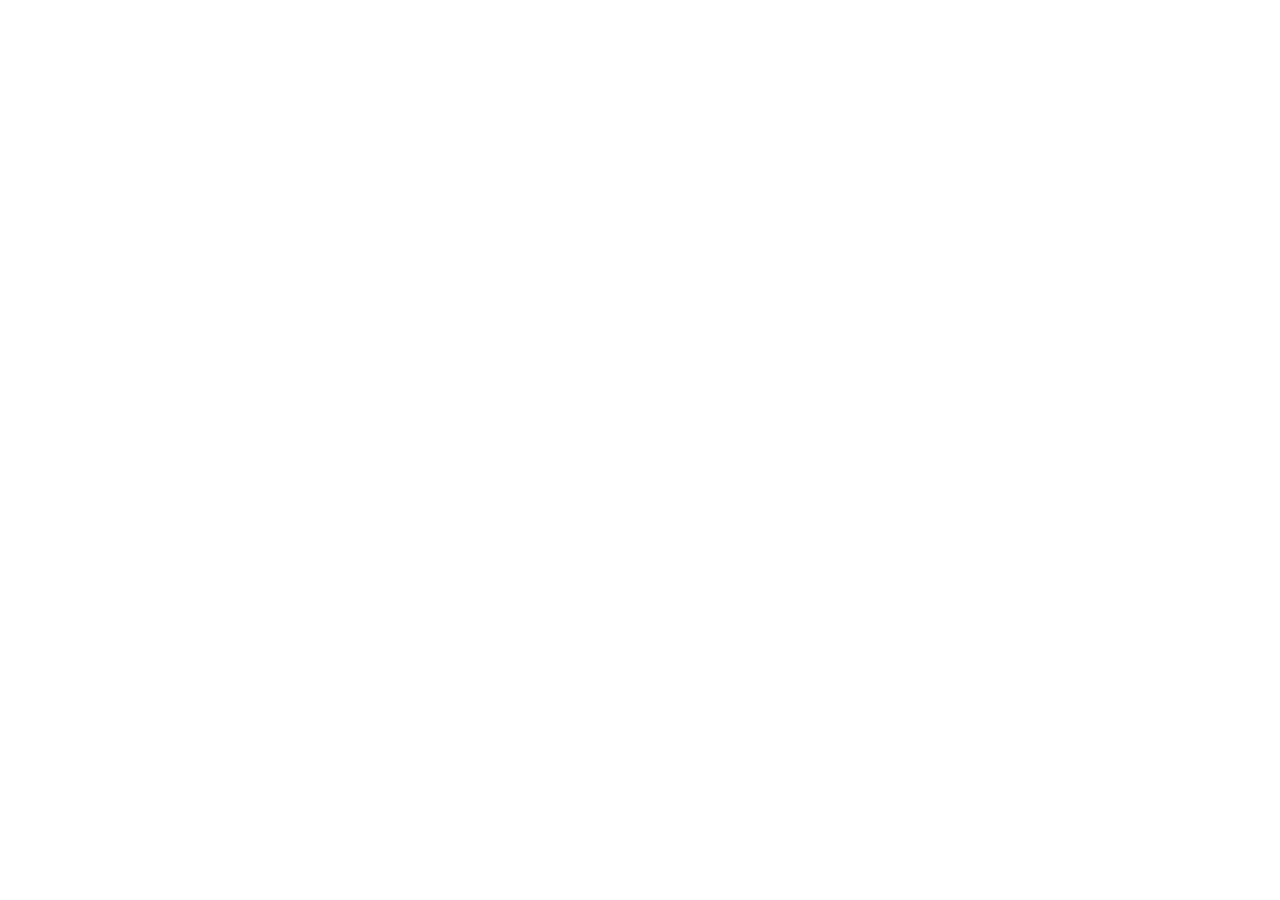
==== index.html @ b94563b1 "Add files via upload" ====
<!doctype html>
<html lang="en">

<head>
  <meta charset="UTF-8" />

  <!-- =========================
         BASIC & RESPONSIVE
    ========================== -->
  <meta name="viewport" content="width=device-width, initial-scale=1.0" />
  <meta http-equiv="X-UA-Compatible" content="IE=edge" />

  <!-- =========================
         FAVICONS
    ========================== -->
  <link rel="icon" type="image/png" href="favicon.png" />
  <link rel="apple-touch-icon" href="favicon.png" />
  <link rel="manifest" href="site.webmanifest" />

  <!-- =========================
         PRIMARY SEO META
    ========================== -->
  <title>
    Volunteers for Enhancing Development (VeD) | Life with Dignity
  </title>

  <meta name="description"
    content="Volunteers for Enhancing Development (VeD) is a registered non-profit organization in India working to ensure life with dignity through education, empowerment, healthcare, and community welfare." />

  <meta name="keywords"
    content="VED NGO, Volunteers for Enhancing Development, NGO India, Education NGO, Women Empowerment, Community Development, Health Camps, Rural Education, Volunteer, Donate" />

  <meta name="author" content="Volunteers for Enhancing Development (VeD)" />

  <!-- =========================
         OPEN GRAPH (SOCIAL SHARING)
    ========================== -->
  <meta property="og:title" content="Volunteers for Enhancing Development (VeD)" />
  <meta property="og:description"
    content="Ensuring life with dignity through education, empowerment, healthcare, and community-driven development across India." />
  <meta property="og:type" content="website" />
  <meta property="og:url" content="https://www.ved.ngo" />
  <meta property="og:image" content="social-preview.png" />

  <!-- =========================
         TWITTER CARD
    ========================== -->
  <meta name="twitter:card" content="summary_large_image" />
  <meta name="twitter:title" content="Volunteers for Enhancing Development (VeD)" />
  <meta name="twitter:description"
    content="A people-driven NGO ensuring life with dignity through education, empowerment, and community welfare." />
  <meta name="twitter:image" content="social-preview.png" />

  <!-- =========================
         THEME & BRANDING
    ========================== -->
  <meta name="theme-color" content="#0c2a58" />
  <script type="module" crossorigin src="/assets/index-L-8n7plU.js"></script>
  <link rel="modulepreload" crossorigin href="/assets/vendor-OvXVS5lI.js">
  <link rel="modulepreload" crossorigin href="/assets/router-DeY46VBI.js">
  <link rel="modulepreload" crossorigin href="/assets/motion-BKpb8emt.js">
  <link rel="stylesheet" crossorigin href="/assets/index-O8NuEomg.css">
</head>

<body>
  <!-- APP ROOT -->
  <div id="root"></div>

  <!-- MODAL ROOT (IMPORTANT) -->
  <div id="modal-root"></div>

  <!-- APP ENTRY -->
</body>

</html>
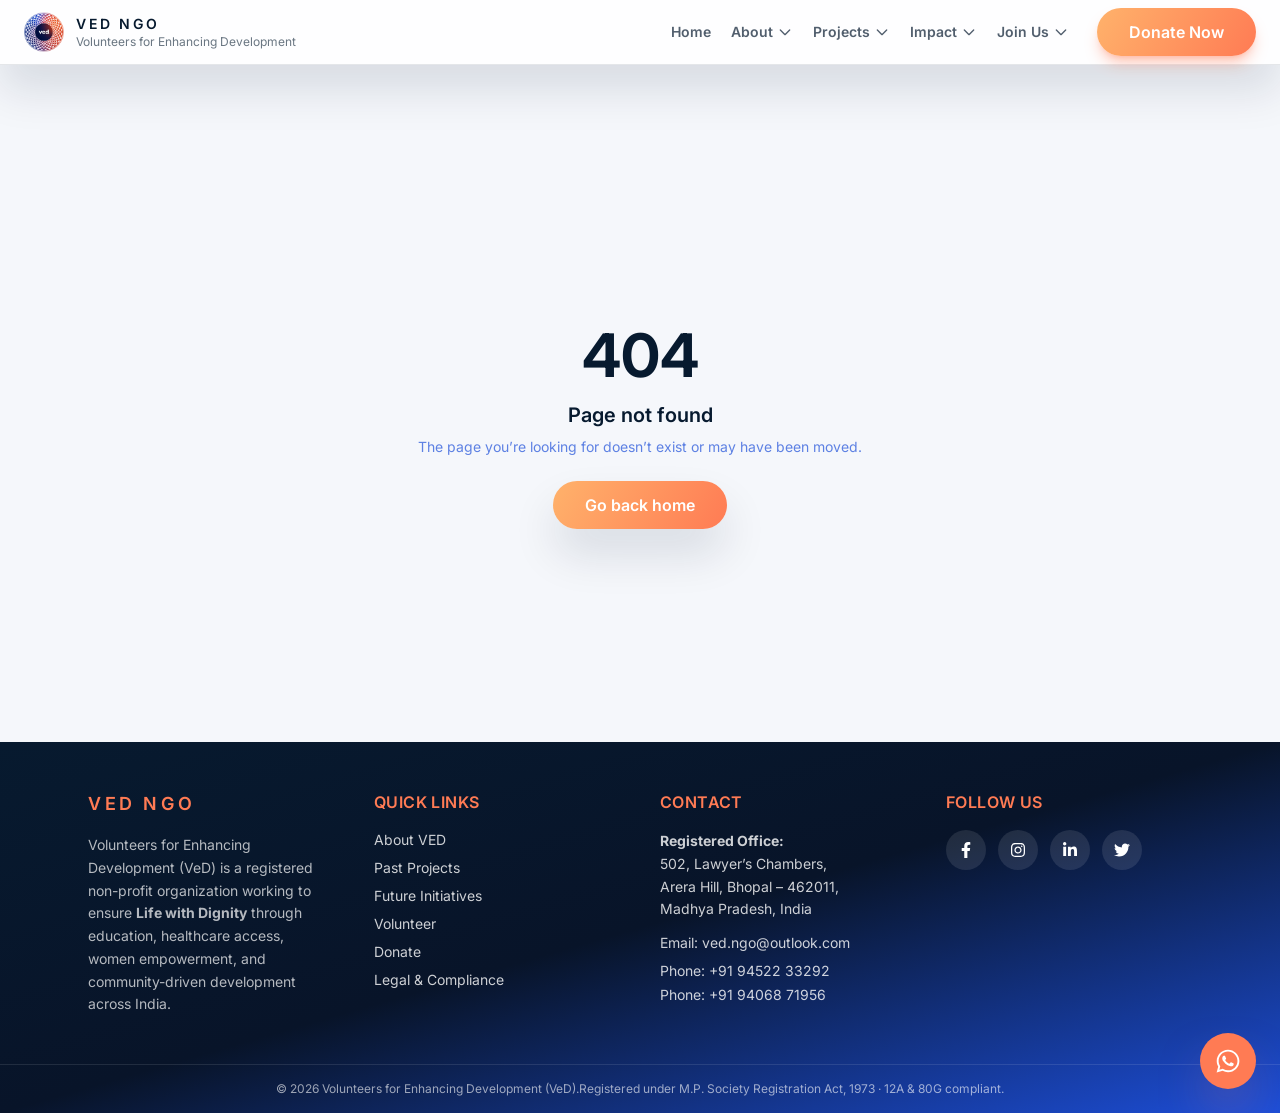
==== commit 5ec4b70d: "Add files via upload" ====
--- a/index.html
+++ b/index.html
@@ -13,8 +13,8 @@
   <!-- =========================
          FAVICONS
     ========================== -->
-  <link rel="icon" type="image/png" href="favicon.png" />
-  <link rel="apple-touch-icon" href="favicon.png" />
+  <link rel="icon" type="image/png" href="favicon.webp" />
+  <link rel="apple-touch-icon" href="favicon.webp" />
   <link rel="manifest" href="site.webmanifest" />
 
   <!-- =========================
@@ -40,7 +40,7 @@
     content="Ensuring life with dignity through education, empowerment, healthcare, and community-driven development across India." />
   <meta property="og:type" content="website" />
   <meta property="og:url" content="https://www.ved.ngo" />
-  <meta property="og:image" content="social-preview.png" />
+  <meta property="og:image" content="social-preview.webp" />
 
   <!-- =========================
          TWITTER CARD
@@ -49,17 +49,17 @@
   <meta name="twitter:title" content="Volunteers for Enhancing Development (VeD)" />
   <meta name="twitter:description"
     content="A people-driven NGO ensuring life with dignity through education, empowerment, and community welfare." />
-  <meta name="twitter:image" content="social-preview.png" />
+  <meta name="twitter:image" content="social-preview.webp" />
 
   <!-- =========================
          THEME & BRANDING
     ========================== -->
   <meta name="theme-color" content="#0c2a58" />
-  <script type="module" crossorigin src="/assets/index-L-8n7plU.js"></script>
+  <script type="module" crossorigin src="/assets/index-pNlu5S-H.js"></script>
   <link rel="modulepreload" crossorigin href="/assets/vendor-OvXVS5lI.js">
-  <link rel="modulepreload" crossorigin href="/assets/router-DeY46VBI.js">
-  <link rel="modulepreload" crossorigin href="/assets/motion-BKpb8emt.js">
-  <link rel="stylesheet" crossorigin href="/assets/index-O8NuEomg.css">
+  <link rel="modulepreload" crossorigin href="/assets/router-HA94xk6A.js">
+  <link rel="modulepreload" crossorigin href="/assets/motion-DDFNsee9.js">
+  <link rel="stylesheet" crossorigin href="/assets/index-BgV7Si5k.css">
 </head>
 
 <body>
--- a/assets/index-BgV7Si5k.css
+++ b/assets/index-BgV7Si5k.css
@@ -0,0 +1 @@
+@import"https://fonts.googleapis.com/css2?family=Inter:wght@400;500;600&family=Poppins:wght@500;600;700&display=swap";*,:before,:after{--tw-border-spacing-x: 0;--tw-border-spacing-y: 0;--tw-translate-x: 0;--tw-translate-y: 0;--tw-rotate: 0;--tw-skew-x: 0;--tw-skew-y: 0;--tw-scale-x: 1;--tw-scale-y: 1;--tw-pan-x: ;--tw-pan-y: ;--tw-pinch-zoom: ;--tw-scroll-snap-strictness: proximity;--tw-gradient-from-position: ;--tw-gradient-via-position: ;--tw-gradient-to-position: ;--tw-ordinal: ;--tw-slashed-zero: ;--tw-numeric-figure: ;--tw-numeric-spacing: ;--tw-numeric-fraction: ;--tw-ring-inset: ;--tw-ring-offset-width: 0px;--tw-ring-offset-color: #fff;--tw-ring-color: rgb(59 130 246 / .5);--tw-ring-offset-shadow: 0 0 #0000;--tw-ring-shadow: 0 0 #0000;--tw-shadow: 0 0 #0000;--tw-shadow-colored: 0 0 #0000;--tw-blur: ;--tw-brightness: ;--tw-contrast: ;--tw-grayscale: ;--tw-hue-rotate: ;--tw-invert: ;--tw-saturate: ;--tw-sepia: ;--tw-drop-shadow: ;--tw-backdrop-blur: ;--tw-backdrop-brightness: ;--tw-backdrop-contrast: ;--tw-backdrop-grayscale: ;--tw-backdrop-hue-rotate: ;--tw-backdrop-invert: ;--tw-backdrop-opacity: ;--tw-backdrop-saturate: ;--tw-backdrop-sepia: ;--tw-contain-size: ;--tw-contain-layout: ;--tw-contain-paint: ;--tw-contain-style: }::backdrop{--tw-border-spacing-x: 0;--tw-border-spacing-y: 0;--tw-translate-x: 0;--tw-translate-y: 0;--tw-rotate: 0;--tw-skew-x: 0;--tw-skew-y: 0;--tw-scale-x: 1;--tw-scale-y: 1;--tw-pan-x: ;--tw-pan-y: ;--tw-pinch-zoom: ;--tw-scroll-snap-strictness: proximity;--tw-gradient-from-position: ;--tw-gradient-via-position: ;--tw-gradient-to-position: ;--tw-ordinal: ;--tw-slashed-zero: ;--tw-numeric-figure: ;--tw-numeric-spacing: ;--tw-numeric-fraction: ;--tw-ring-inset: ;--tw-ring-offset-width: 0px;--tw-ring-offset-color: #fff;--tw-ring-color: rgb(59 130 246 / .5);--tw-ring-offset-shadow: 0 0 #0000;--tw-ring-shadow: 0 0 #0000;--tw-shadow: 0 0 #0000;--tw-shadow-colored: 0 0 #0000;--tw-blur: ;--tw-brightness: ;--tw-contrast: ;--tw-grayscale: ;--tw-hue-rotate: ;--tw-invert: ;--tw-saturate: ;--tw-sepia: ;--tw-drop-shadow: ;--tw-backdrop-blur: ;--tw-backdrop-brightness: ;--tw-backdrop-contrast: ;--tw-backdrop-grayscale: ;--tw-backdrop-hue-rotate: ;--tw-backdrop-invert: ;--tw-backdrop-opacity: ;--tw-backdrop-saturate: ;--tw-backdrop-sepia: ;--tw-contain-size: ;--tw-contain-layout: ;--tw-contain-paint: ;--tw-contain-style: }*,:before,:after{box-sizing:border-box;border-width:0;border-style:solid;border-color:#e5e7eb}:before,:after{--tw-content: ""}html,:host{line-height:1.5;-webkit-text-size-adjust:100%;-moz-tab-size:4;-o-tab-size:4;tab-size:4;font-family:ui-sans-serif,system-ui,sans-serif,"Apple Color Emoji","Segoe UI Emoji",Segoe UI Symbol,"Noto Color Emoji";font-feature-settings:normal;font-variation-settings:normal;-webkit-tap-highlight-color:transparent}body{margin:0;line-height:inherit}hr{height:0;color:inherit;border-top-width:1px}abbr:where([title]){-webkit-text-decoration:underline dotted;text-decoration:underline dotted}h1,h2,h3,h4,h5,h6{font-size:inherit;font-weight:inherit}a{color:inherit;text-decoration:inherit}b,strong{font-weight:bolder}code,kbd,samp,pre{font-family:ui-monospace,SFMono-Regular,Menlo,Monaco,Consolas,Liberation Mono,Courier New,monospace;font-feature-settings:normal;font-variation-settings:normal;font-size:1em}small{font-size:80%}sub,sup{font-size:75%;line-height:0;position:relative;vertical-align:baseline}sub{bottom:-.25em}sup{top:-.5em}table{text-indent:0;border-color:inherit;border-collapse:collapse}button,input,optgroup,select,textarea{font-family:inherit;font-feature-settings:inherit;font-variation-settings:inherit;font-size:100%;font-weight:inherit;line-height:inherit;letter-spacing:inherit;color:inherit;margin:0;padding:0}button,select{text-transform:none}button,input:where([type=button]),input:where([type=reset]),input:where([type=submit]){-webkit-appearance:button;background-color:transparent;background-image:none}:-moz-focusring{outline:auto}:-moz-ui-invalid{box-shadow:none}progress{vertical-align:baseline}::-webkit-inner-spin-button,::-webkit-outer-spin-button{height:auto}[type=search]{-webkit-appearance:textfield;outline-offset:-2px}::-webkit-search-decoration{-webkit-appearance:none}::-webkit-file-upload-button{-webkit-appearance:button;font:inherit}summary{display:list-item}blockquote,dl,dd,h1,h2,h3,h4,h5,h6,hr,figure,p,pre{margin:0}fieldset{margin:0;padding:0}legend{padding:0}ol,ul,menu{list-style:none;margin:0;padding:0}dialog{padding:0}textarea{resize:vertical}input::-moz-placeholder,textarea::-moz-placeholder{opacity:1;color:#9ca3af}input::placeholder,textarea::placeholder{opacity:1;color:#9ca3af}button,[role=button]{cursor:pointer}:disabled{cursor:default}img,svg,video,canvas,audio,iframe,embed,object{display:block;vertical-align:middle}img,video{max-width:100%;height:auto}[hidden]{display:none}:root{font-family:Inter,sans-serif;color:#071a2f;background-color:#f5f7fb}html{scroll-behavior:smooth}body{margin:0;min-height:100vh;background-image:radial-gradient(1200px at 20% 20%,rgba(29,78,216,.08),transparent 50%),radial-gradient(800px at 80% 0%,rgba(21,184,166,.08),transparent 45%),linear-gradient(180deg,#f8f9ff,#f5f7fb 55%,#eef2ff);background-attachment:fixed}#root{min-height:100vh}*{-webkit-font-smoothing:antialiased;-moz-osx-font-smoothing:grayscale}.btn-primary{display:inline-flex;align-items:center;justify-content:center;border-radius:9999px;padding:.75rem 2rem;font-size:1rem;line-height:1.5rem;font-weight:600;--tw-text-opacity: 1;color:rgb(255 255 255 / var(--tw-text-opacity));--tw-shadow: 0 25px 45px rgba(7, 26, 47, .12);--tw-shadow-colored: 0 25px 45px var(--tw-shadow-color);box-shadow:var(--tw-ring-offset-shadow, 0 0 #0000),var(--tw-ring-shadow, 0 0 #0000),var(--tw-shadow);transition-property:color,background-color,border-color,text-decoration-color,fill,stroke,opacity,box-shadow,transform,filter,backdrop-filter;transition-timing-function:cubic-bezier(.4,0,.2,1);transition-duration:.15s}.btn-primary:hover{--tw-translate-y: -.125rem;transform:translate(var(--tw-translate-x),var(--tw-translate-y)) rotate(var(--tw-rotate)) skew(var(--tw-skew-x)) skewY(var(--tw-skew-y)) scaleX(var(--tw-scale-x)) scaleY(var(--tw-scale-y))}.btn-primary{background-image:linear-gradient(120deg,#ffb26b,#ff7b54)}.section-title{font-size:1.875rem;line-height:2.25rem;font-weight:600;letter-spacing:-.025em;--tw-text-opacity: 1;color:rgb(7 26 47 / var(--tw-text-opacity))}@media(min-width:768px){.section-title{font-size:2.25rem;line-height:2.5rem}}.section-subtitle{max-width:42rem;font-size:1rem;line-height:1.5rem;color:#1d4ed8cc}.pointer-events-none{pointer-events:none}.invisible{visibility:hidden}.fixed{position:fixed}.absolute{position:absolute}.relative{position:relative}.inset-0{inset:0}.inset-x-0{left:0;right:0}.-bottom-20{bottom:-5rem}.-left-20{left:-5rem}.-right-20{right:-5rem}.-top-20{top:-5rem}.bottom-6{bottom:1.5rem}.left-0{left:0}.left-4{left:1rem}.left-6{left:1.5rem}.right-4{right:1rem}.right-6{right:1.5rem}.top-0{top:0}.top-4{top:1rem}.top-6{top:1.5rem}.top-full{top:100%}.z-0{z-index:0}.z-10{z-index:10}.z-20{z-index:20}.z-30{z-index:30}.z-50{z-index:50}.z-\[10000\]{z-index:10000}.z-\[100\]{z-index:100}.z-\[9999\]{z-index:9999}.col-start-1{grid-column-start:1}.row-start-1{grid-row-start:1}.-m-2{margin:-.5rem}.mx-auto{margin-left:auto;margin-right:auto}.mb-12{margin-bottom:3rem}.mb-2{margin-bottom:.5rem}.mb-4{margin-bottom:1rem}.mb-8{margin-bottom:2rem}.ml-2{margin-left:.5rem}.mt-1{margin-top:.25rem}.mt-16{margin-top:4rem}.mt-2{margin-top:.5rem}.mt-20{margin-top:5rem}.mt-28{margin-top:7rem}.mt-3{margin-top:.75rem}.mt-4{margin-top:1rem}.mt-5{margin-top:1.25rem}.mt-6{margin-top:1.5rem}.mt-8{margin-top:2rem}.line-clamp-5{overflow:hidden;display:-webkit-box;-webkit-box-orient:vertical;-webkit-line-clamp:5}.block{display:block}.flex{display:flex}.inline-flex{display:inline-flex}.grid{display:grid}.hidden{display:none}.h-1\.5{height:.375rem}.h-10{height:2.5rem}.h-14{height:3.5rem}.h-16{height:4rem}.h-2{height:.5rem}.h-20{height:5rem}.h-28{height:7rem}.h-32{height:8rem}.h-4{height:1rem}.h-40{height:10rem}.h-64{height:16rem}.h-\[80vh\]{height:80vh}.h-auto{height:auto}.h-full{height:100%}.max-h-\[420px\]{max-height:420px}.max-h-\[85vh\]{max-height:85vh}.max-h-\[90vh\]{max-height:90vh}.min-h-\[500px\]{min-height:500px}.min-h-\[70vh\]{min-height:70vh}.min-h-screen{min-height:100vh}.w-10{width:2.5rem}.w-14{width:3.5rem}.w-2{width:.5rem}.w-20{width:5rem}.w-28{width:7rem}.w-32{width:8rem}.w-4{width:1rem}.w-48{width:12rem}.w-64{width:16rem}.w-auto{width:auto}.w-full{width:100%}.max-w-2xl{max-width:42rem}.max-w-3xl{max-width:48rem}.max-w-4xl{max-width:56rem}.max-w-5xl{max-width:64rem}.max-w-6xl{max-width:72rem}.max-w-7xl{max-width:80rem}.max-w-\[90vw\]{max-width:90vw}.max-w-md{max-width:28rem}.max-w-sm{max-width:24rem}.max-w-xl{max-width:36rem}.flex-1{flex:1 1 0%}.shrink-0{flex-shrink:0}.translate-y-2{--tw-translate-y: .5rem;transform:translate(var(--tw-translate-x),var(--tw-translate-y)) rotate(var(--tw-rotate)) skew(var(--tw-skew-x)) skewY(var(--tw-skew-y)) scaleX(var(--tw-scale-x)) scaleY(var(--tw-scale-y))}.scale-0{--tw-scale-x: 0;--tw-scale-y: 0;transform:translate(var(--tw-translate-x),var(--tw-translate-y)) rotate(var(--tw-rotate)) skew(var(--tw-skew-x)) skewY(var(--tw-skew-y)) scaleX(var(--tw-scale-x)) scaleY(var(--tw-scale-y))}.scale-100{--tw-scale-x: 1;--tw-scale-y: 1;transform:translate(var(--tw-translate-x),var(--tw-translate-y)) rotate(var(--tw-rotate)) skew(var(--tw-skew-x)) skewY(var(--tw-skew-y)) scaleX(var(--tw-scale-x)) scaleY(var(--tw-scale-y))}.scale-\[0\.99\]{--tw-scale-x: .99;--tw-scale-y: .99;transform:translate(var(--tw-translate-x),var(--tw-translate-y)) rotate(var(--tw-rotate)) skew(var(--tw-skew-x)) skewY(var(--tw-skew-y)) scaleX(var(--tw-scale-x)) scaleY(var(--tw-scale-y))}.transform{transform:translate(var(--tw-translate-x),var(--tw-translate-y)) rotate(var(--tw-rotate)) skew(var(--tw-skew-x)) skewY(var(--tw-skew-y)) scaleX(var(--tw-scale-x)) scaleY(var(--tw-scale-y))}@keyframes pulse{50%{opacity:.5}}.animate-pulse{animation:pulse 2s cubic-bezier(.4,0,.6,1) infinite}.cursor-pointer{cursor:pointer}.list-disc{list-style-type:disc}.columns-1{-moz-columns:1;columns:1}.break-inside-avoid{-moz-column-break-inside:avoid;break-inside:avoid}.grid-cols-1{grid-template-columns:repeat(1,minmax(0,1fr))}.flex-col{flex-direction:column}.flex-wrap{flex-wrap:wrap}.items-start{align-items:flex-start}.items-center{align-items:center}.justify-end{justify-content:flex-end}.justify-center{justify-content:center}.justify-between{justify-content:space-between}.gap-1{gap:.25rem}.gap-10{gap:2.5rem}.gap-2{gap:.5rem}.gap-3{gap:.75rem}.gap-4{gap:1rem}.gap-5{gap:1.25rem}.gap-6{gap:1.5rem}.gap-8{gap:2rem}.space-y-1>:not([hidden])~:not([hidden]){--tw-space-y-reverse: 0;margin-top:calc(.25rem * calc(1 - var(--tw-space-y-reverse)));margin-bottom:calc(.25rem * var(--tw-space-y-reverse))}.space-y-10>:not([hidden])~:not([hidden]){--tw-space-y-reverse: 0;margin-top:calc(2.5rem * calc(1 - var(--tw-space-y-reverse)));margin-bottom:calc(2.5rem * var(--tw-space-y-reverse))}.space-y-12>:not([hidden])~:not([hidden]){--tw-space-y-reverse: 0;margin-top:calc(3rem * calc(1 - var(--tw-space-y-reverse)));margin-bottom:calc(3rem * var(--tw-space-y-reverse))}.space-y-14>:not([hidden])~:not([hidden]){--tw-space-y-reverse: 0;margin-top:calc(3.5rem * calc(1 - var(--tw-space-y-reverse)));margin-bottom:calc(3.5rem * var(--tw-space-y-reverse))}.space-y-2>:not([hidden])~:not([hidden]){--tw-space-y-reverse: 0;margin-top:calc(.5rem * calc(1 - var(--tw-space-y-reverse)));margin-bottom:calc(.5rem * var(--tw-space-y-reverse))}.space-y-3>:not([hidden])~:not([hidden]){--tw-space-y-reverse: 0;margin-top:calc(.75rem * calc(1 - var(--tw-space-y-reverse)));margin-bottom:calc(.75rem * var(--tw-space-y-reverse))}.space-y-4>:not([hidden])~:not([hidden]){--tw-space-y-reverse: 0;margin-top:calc(1rem * calc(1 - var(--tw-space-y-reverse)));margin-bottom:calc(1rem * var(--tw-space-y-reverse))}.space-y-6>:not([hidden])~:not([hidden]){--tw-space-y-reverse: 0;margin-top:calc(1.5rem * calc(1 - var(--tw-space-y-reverse)));margin-bottom:calc(1.5rem * var(--tw-space-y-reverse))}.overflow-hidden{overflow:hidden}.overflow-y-auto{overflow-y:auto}.rounded-2xl{border-radius:1rem}.rounded-3xl{border-radius:1.5rem}.rounded-\[30\%\]{border-radius:30%}.rounded-\[32px\]{border-radius:32px}.rounded-\[40px\]{border-radius:40px}.rounded-\[inherit\]{border-radius:inherit}.rounded-full{border-radius:9999px}.rounded-lg{border-radius:.5rem}.rounded-xl{border-radius:.75rem}.border{border-width:1px}.border-2{border-width:2px}.border-4{border-width:4px}.border-b{border-bottom-width:1px}.border-l-2{border-left-width:2px}.border-t{border-top-width:1px}.border-brandAccent{--tw-border-opacity: 1;border-color:rgb(255 123 84 / var(--tw-border-opacity))}.border-brandAccent\/40{border-color:#ff7b5466}.border-brandPrimary\/10{border-color:#071a2f1a}.border-brandPrimary\/30{border-color:#071a2f4d}.border-brandPrimary\/5{border-color:#071a2f0d}.border-brandSecondary\/20{border-color:#1d4ed833}.border-white{--tw-border-opacity: 1;border-color:rgb(255 255 255 / var(--tw-border-opacity))}.border-white\/10{border-color:#ffffff1a}.border-white\/30{border-color:#ffffff4d}.border-white\/40{border-color:#fff6}.bg-black{--tw-bg-opacity: 1;background-color:rgb(0 0 0 / var(--tw-bg-opacity))}.bg-black\/0{background-color:#0000}.bg-black\/50{background-color:#00000080}.bg-black\/95{background-color:#000000f2}.bg-brandAccent{--tw-bg-opacity: 1;background-color:rgb(255 123 84 / var(--tw-bg-opacity))}.bg-brandAccent\/10{background-color:#ff7b541a}.bg-brandAccent\/20{background-color:#ff7b5433}.bg-brandCream{--tw-bg-opacity: 1;background-color:rgb(245 247 251 / var(--tw-bg-opacity))}.bg-brandCream\/50{background-color:#f5f7fb80}.bg-brandCream\/60{background-color:#f5f7fb99}.bg-brandCream\/80{background-color:#f5f7fbcc}.bg-brandCream\/90{background-color:#f5f7fbe6}.bg-brandPrimary{--tw-bg-opacity: 1;background-color:rgb(7 26 47 / var(--tw-bg-opacity))}.bg-brandPrimary\/10{background-color:#071a2f1a}.bg-brandPrimary\/20{background-color:#071a2f33}.bg-brandPrimary\/5{background-color:#071a2f0d}.bg-brandSky{--tw-bg-opacity: 1;background-color:rgb(224 242 255 / var(--tw-bg-opacity))}.bg-gray-200{--tw-bg-opacity: 1;background-color:rgb(229 231 235 / var(--tw-bg-opacity))}.bg-gray-300{--tw-bg-opacity: 1;background-color:rgb(209 213 219 / var(--tw-bg-opacity))}.bg-white{--tw-bg-opacity: 1;background-color:rgb(255 255 255 / var(--tw-bg-opacity))}.bg-white\/10{background-color:#ffffff1a}.bg-white\/20{background-color:#fff3}.bg-white\/5{background-color:#ffffff0d}.bg-white\/50{background-color:#ffffff80}.bg-white\/80{background-color:#fffc}.bg-white\/85{background-color:#ffffffd9}.bg-white\/90{background-color:#ffffffe6}.bg-white\/95{background-color:#fffffff2}.bg-gradient-to-br{background-image:linear-gradient(to bottom right,var(--tw-gradient-stops))}.bg-gradient-to-r{background-image:linear-gradient(to right,var(--tw-gradient-stops))}.bg-gradient-to-t{background-image:linear-gradient(to top,var(--tw-gradient-stops))}.from-amber-400{--tw-gradient-from: #fbbf24 var(--tw-gradient-from-position);--tw-gradient-to: rgb(251 191 36 / 0) var(--tw-gradient-to-position);--tw-gradient-stops: var(--tw-gradient-from), var(--tw-gradient-to)}.from-black{--tw-gradient-from: #000 var(--tw-gradient-from-position);--tw-gradient-to: rgb(0 0 0 / 0) var(--tw-gradient-to-position);--tw-gradient-stops: var(--tw-gradient-from), var(--tw-gradient-to)}.from-blue-500{--tw-gradient-from: #3b82f6 var(--tw-gradient-from-position);--tw-gradient-to: rgb(59 130 246 / 0) var(--tw-gradient-to-position);--tw-gradient-stops: var(--tw-gradient-from), var(--tw-gradient-to)}.from-brandAccent{--tw-gradient-from: #ff7b54 var(--tw-gradient-from-position);--tw-gradient-to: rgb(255 123 84 / 0) var(--tw-gradient-to-position);--tw-gradient-stops: var(--tw-gradient-from), var(--tw-gradient-to)}.from-brandPrimary{--tw-gradient-from: #071a2f var(--tw-gradient-from-position);--tw-gradient-to: rgb(7 26 47 / 0) var(--tw-gradient-to-position);--tw-gradient-stops: var(--tw-gradient-from), var(--tw-gradient-to)}.from-cyan-400{--tw-gradient-from: #22d3ee var(--tw-gradient-from-position);--tw-gradient-to: rgb(34 211 238 / 0) var(--tw-gradient-to-position);--tw-gradient-stops: var(--tw-gradient-from), var(--tw-gradient-to)}.from-emerald-400{--tw-gradient-from: #34d399 var(--tw-gradient-from-position);--tw-gradient-to: rgb(52 211 153 / 0) var(--tw-gradient-to-position);--tw-gradient-stops: var(--tw-gradient-from), var(--tw-gradient-to)}.from-gray-200{--tw-gradient-from: #e5e7eb var(--tw-gradient-from-position);--tw-gradient-to: rgb(229 231 235 / 0) var(--tw-gradient-to-position);--tw-gradient-stops: var(--tw-gradient-from), var(--tw-gradient-to)}.from-indigo-500{--tw-gradient-from: #6366f1 var(--tw-gradient-from-position);--tw-gradient-to: rgb(99 102 241 / 0) var(--tw-gradient-to-position);--tw-gradient-stops: var(--tw-gradient-from), var(--tw-gradient-to)}.from-pink-500{--tw-gradient-from: #ec4899 var(--tw-gradient-from-position);--tw-gradient-to: rgb(236 72 153 / 0) var(--tw-gradient-to-position);--tw-gradient-stops: var(--tw-gradient-from), var(--tw-gradient-to)}.from-white{--tw-gradient-from: #fff var(--tw-gradient-from-position);--tw-gradient-to: rgb(255 255 255 / 0) var(--tw-gradient-to-position);--tw-gradient-stops: var(--tw-gradient-from), var(--tw-gradient-to)}.via-\[\#081429\]{--tw-gradient-to: rgb(8 20 41 / 0) var(--tw-gradient-to-position);--tw-gradient-stops: var(--tw-gradient-from), #081429 var(--tw-gradient-via-position), var(--tw-gradient-to)}.via-\[\#0c2a58\]{--tw-gradient-to: rgb(12 42 88 / 0) var(--tw-gradient-to-position);--tw-gradient-stops: var(--tw-gradient-from), #0c2a58 var(--tw-gradient-via-position), var(--tw-gradient-to)}.via-black\/60{--tw-gradient-to: rgb(0 0 0 / 0) var(--tw-gradient-to-position);--tw-gradient-stops: var(--tw-gradient-from), rgb(0 0 0 / .6) var(--tw-gradient-via-position), var(--tw-gradient-to)}.via-blue-600{--tw-gradient-to: rgb(37 99 235 / 0) var(--tw-gradient-to-position);--tw-gradient-stops: var(--tw-gradient-from), #2563eb var(--tw-gradient-via-position), var(--tw-gradient-to)}.via-brandAccent{--tw-gradient-to: rgb(255 123 84 / 0) var(--tw-gradient-to-position);--tw-gradient-stops: var(--tw-gradient-from), #ff7b54 var(--tw-gradient-via-position), var(--tw-gradient-to)}.via-brandCream{--tw-gradient-to: rgb(245 247 251 / 0) var(--tw-gradient-to-position);--tw-gradient-stops: var(--tw-gradient-from), #f5f7fb var(--tw-gradient-via-position), var(--tw-gradient-to)}.via-brandMint{--tw-gradient-to: rgb(21 184 166 / 0) var(--tw-gradient-to-position);--tw-gradient-stops: var(--tw-gradient-from), #15b8a6 var(--tw-gradient-via-position), var(--tw-gradient-to)}.via-brandSky\/40{--tw-gradient-to: rgb(224 242 255 / 0) var(--tw-gradient-to-position);--tw-gradient-stops: var(--tw-gradient-from), rgb(224 242 255 / .4) var(--tw-gradient-via-position), var(--tw-gradient-to)}.via-emerald-500{--tw-gradient-to: rgb(16 185 129 / 0) var(--tw-gradient-to-position);--tw-gradient-stops: var(--tw-gradient-from), #10b981 var(--tw-gradient-via-position), var(--tw-gradient-to)}.via-gray-300{--tw-gradient-to: rgb(209 213 219 / 0) var(--tw-gradient-to-position);--tw-gradient-stops: var(--tw-gradient-from), #d1d5db var(--tw-gradient-via-position), var(--tw-gradient-to)}.via-indigo-600{--tw-gradient-to: rgb(79 70 229 / 0) var(--tw-gradient-to-position);--tw-gradient-stops: var(--tw-gradient-from), #4f46e5 var(--tw-gradient-via-position), var(--tw-gradient-to)}.via-rose-500{--tw-gradient-to: rgb(244 63 94 / 0) var(--tw-gradient-to-position);--tw-gradient-stops: var(--tw-gradient-from), #f43f5e var(--tw-gradient-via-position), var(--tw-gradient-to)}.to-black\/10{--tw-gradient-to: rgb(0 0 0 / .1) var(--tw-gradient-to-position)}.to-brandAccent{--tw-gradient-to: #ff7b54 var(--tw-gradient-to-position)}.to-brandPrimary{--tw-gradient-to: #071a2f var(--tw-gradient-to-position)}.to-brandSecondary{--tw-gradient-to: #1d4ed8 var(--tw-gradient-to-position)}.to-brandSecondary\/80{--tw-gradient-to: rgb(29 78 216 / .8) var(--tw-gradient-to-position)}.to-brandSky\/60{--tw-gradient-to: rgb(224 242 255 / .6) var(--tw-gradient-to-position)}.to-gray-200{--tw-gradient-to: #e5e7eb var(--tw-gradient-to-position)}.to-white{--tw-gradient-to: #fff var(--tw-gradient-to-position)}.object-contain{-o-object-fit:contain;object-fit:contain}.object-cover{-o-object-fit:cover;object-fit:cover}.object-center{-o-object-position:center;object-position:center}.object-top{-o-object-position:top;object-position:top}.p-1{padding:.25rem}.p-10{padding:2.5rem}.p-2{padding:.5rem}.p-3{padding:.75rem}.p-4{padding:1rem}.p-5{padding:1.25rem}.p-6{padding:1.5rem}.p-8{padding:2rem}.p-\[1px\]{padding:1px}.px-3{padding-left:.75rem;padding-right:.75rem}.px-4{padding-left:1rem;padding-right:1rem}.px-6{padding-left:1.5rem;padding-right:1.5rem}.py-1{padding-top:.25rem;padding-bottom:.25rem}.py-1\.5{padding-top:.375rem;padding-bottom:.375rem}.py-12{padding-top:3rem;padding-bottom:3rem}.py-2{padding-top:.5rem;padding-bottom:.5rem}.py-3{padding-top:.75rem;padding-bottom:.75rem}.py-4{padding-top:1rem;padding-bottom:1rem}.pb-16{padding-bottom:4rem}.pb-20{padding-bottom:5rem}.pb-6{padding-bottom:1.5rem}.pl-4{padding-left:1rem}.pl-5{padding-left:1.25rem}.pl-6{padding-left:1.5rem}.pt-12{padding-top:3rem}.pt-2{padding-top:.5rem}.pt-24{padding-top:6rem}.pt-4{padding-top:1rem}.pt-6{padding-top:1.5rem}.pt-\[57px\]{padding-top:57px}.text-center{text-align:center}.font-body{font-family:Inter,sans-serif}.text-2xl{font-size:1.5rem;line-height:2rem}.text-3xl{font-size:1.875rem;line-height:2.25rem}.text-4xl{font-size:2.25rem;line-height:2.5rem}.text-6xl{font-size:3.75rem;line-height:1}.text-base{font-size:1rem;line-height:1.5rem}.text-lg{font-size:1.125rem;line-height:1.75rem}.text-sm{font-size:.875rem;line-height:1.25rem}.text-xl{font-size:1.25rem;line-height:1.75rem}.text-xs{font-size:.75rem;line-height:1rem}.font-bold{font-weight:700}.font-light{font-weight:300}.font-medium{font-weight:500}.font-semibold{font-weight:600}.uppercase{text-transform:uppercase}.leading-relaxed{line-height:1.625}.leading-tight{line-height:1.25}.tracking-\[0\.2em\]{letter-spacing:.2em}.tracking-\[0\.3em\]{letter-spacing:.3em}.tracking-\[0\.4em\]{letter-spacing:.4em}.tracking-tight{letter-spacing:-.025em}.tracking-wide{letter-spacing:.025em}.tracking-wider{letter-spacing:.05em}.tracking-widest{letter-spacing:.1em}.text-brandAccent{--tw-text-opacity: 1;color:rgb(255 123 84 / var(--tw-text-opacity))}.text-brandPrimary{--tw-text-opacity: 1;color:rgb(7 26 47 / var(--tw-text-opacity))}.text-brandPrimary\/40{color:#071a2f66}.text-brandPrimary\/60{color:#071a2f99}.text-brandPrimary\/70{color:#071a2fb3}.text-brandSecondary{--tw-text-opacity: 1;color:rgb(29 78 216 / var(--tw-text-opacity))}.text-brandSecondary\/70{color:#1d4ed8b3}.text-brandSecondary\/80{color:#1d4ed8cc}.text-emerald-600{--tw-text-opacity: 1;color:rgb(5 150 105 / var(--tw-text-opacity))}.text-gray-500{--tw-text-opacity: 1;color:rgb(107 114 128 / var(--tw-text-opacity))}.text-white{--tw-text-opacity: 1;color:rgb(255 255 255 / var(--tw-text-opacity))}.text-white\/60{color:#fff9}.text-white\/70{color:#ffffffb3}.text-white\/80{color:#fffc}.text-white\/95{color:#fffffff2}.underline-offset-2{text-underline-offset:2px}.opacity-0{opacity:0}.opacity-100{opacity:1}.opacity-70{opacity:.7}.mix-blend-multiply{mix-blend-mode:multiply}.shadow-2xl{--tw-shadow: 0 25px 50px -12px rgb(0 0 0 / .25);--tw-shadow-colored: 0 25px 50px -12px var(--tw-shadow-color);box-shadow:var(--tw-ring-offset-shadow, 0 0 #0000),var(--tw-ring-shadow, 0 0 #0000),var(--tw-shadow)}.shadow-\[0_0_10px_rgba\(249\,115\,22\,0\.8\)\]{--tw-shadow: 0 0 10px rgba(249,115,22,.8);--tw-shadow-colored: 0 0 10px var(--tw-shadow-color);box-shadow:var(--tw-ring-offset-shadow, 0 0 #0000),var(--tw-ring-shadow, 0 0 #0000),var(--tw-shadow)}.shadow-inner{--tw-shadow: inset 0 2px 4px 0 rgb(0 0 0 / .05);--tw-shadow-colored: inset 0 2px 4px 0 var(--tw-shadow-color);box-shadow:var(--tw-ring-offset-shadow, 0 0 #0000),var(--tw-ring-shadow, 0 0 #0000),var(--tw-shadow)}.shadow-lg{--tw-shadow: 0 10px 15px -3px rgb(0 0 0 / .1), 0 4px 6px -4px rgb(0 0 0 / .1);--tw-shadow-colored: 0 10px 15px -3px var(--tw-shadow-color), 0 4px 6px -4px var(--tw-shadow-color);box-shadow:var(--tw-ring-offset-shadow, 0 0 #0000),var(--tw-ring-shadow, 0 0 #0000),var(--tw-shadow)}.shadow-md{--tw-shadow: 0 4px 6px -1px rgb(0 0 0 / .1), 0 2px 4px -2px rgb(0 0 0 / .1);--tw-shadow-colored: 0 4px 6px -1px var(--tw-shadow-color), 0 2px 4px -2px var(--tw-shadow-color);box-shadow:var(--tw-ring-offset-shadow, 0 0 #0000),var(--tw-ring-shadow, 0 0 #0000),var(--tw-shadow)}.shadow-sm{--tw-shadow: 0 1px 2px 0 rgb(0 0 0 / .05);--tw-shadow-colored: 0 1px 2px 0 var(--tw-shadow-color);box-shadow:var(--tw-ring-offset-shadow, 0 0 #0000),var(--tw-ring-shadow, 0 0 #0000),var(--tw-shadow)}.shadow-soft{--tw-shadow: 0 25px 45px rgba(7, 26, 47, .12);--tw-shadow-colored: 0 25px 45px var(--tw-shadow-color);box-shadow:var(--tw-ring-offset-shadow, 0 0 #0000),var(--tw-ring-shadow, 0 0 #0000),var(--tw-shadow)}.shadow-xl{--tw-shadow: 0 20px 25px -5px rgb(0 0 0 / .1), 0 8px 10px -6px rgb(0 0 0 / .1);--tw-shadow-colored: 0 20px 25px -5px var(--tw-shadow-color), 0 8px 10px -6px var(--tw-shadow-color);box-shadow:var(--tw-ring-offset-shadow, 0 0 #0000),var(--tw-ring-shadow, 0 0 #0000),var(--tw-shadow)}.shadow-brandAccent\/30{--tw-shadow-color: rgb(255 123 84 / .3);--tw-shadow: var(--tw-shadow-colored)}.shadow-brandAccent\/40{--tw-shadow-color: rgb(255 123 84 / .4);--tw-shadow: var(--tw-shadow-colored)}.shadow-brandAccent\/50{--tw-shadow-color: rgb(255 123 84 / .5);--tw-shadow: var(--tw-shadow-colored)}.shadow-brandPrimary\/20{--tw-shadow-color: rgb(7 26 47 / .2);--tw-shadow: var(--tw-shadow-colored)}.ring-1{--tw-ring-offset-shadow: var(--tw-ring-inset) 0 0 0 var(--tw-ring-offset-width) var(--tw-ring-offset-color);--tw-ring-shadow: var(--tw-ring-inset) 0 0 0 calc(1px + var(--tw-ring-offset-width)) var(--tw-ring-color);box-shadow:var(--tw-ring-offset-shadow),var(--tw-ring-shadow),var(--tw-shadow, 0 0 #0000)}.ring-black\/5{--tw-ring-color: rgb(0 0 0 / .05)}.ring-brandPrimary\/10{--tw-ring-color: rgb(7 26 47 / .1)}.ring-white\/10{--tw-ring-color: rgb(255 255 255 / .1)}.blur-0{--tw-blur: blur(0);filter:var(--tw-blur) var(--tw-brightness) var(--tw-contrast) var(--tw-grayscale) var(--tw-hue-rotate) var(--tw-invert) var(--tw-saturate) var(--tw-sepia) var(--tw-drop-shadow)}.blur-\[80px\]{--tw-blur: blur(80px);filter:var(--tw-blur) var(--tw-brightness) var(--tw-contrast) var(--tw-grayscale) var(--tw-hue-rotate) var(--tw-invert) var(--tw-saturate) var(--tw-sepia) var(--tw-drop-shadow)}.blur-sm{--tw-blur: blur(4px);filter:var(--tw-blur) var(--tw-brightness) var(--tw-contrast) var(--tw-grayscale) var(--tw-hue-rotate) var(--tw-invert) var(--tw-saturate) var(--tw-sepia) var(--tw-drop-shadow)}.blur-xl{--tw-blur: blur(24px);filter:var(--tw-blur) var(--tw-brightness) var(--tw-contrast) var(--tw-grayscale) var(--tw-hue-rotate) var(--tw-invert) var(--tw-saturate) var(--tw-sepia) var(--tw-drop-shadow)}.drop-shadow-lg{--tw-drop-shadow: drop-shadow(0 10px 8px rgb(0 0 0 / .04)) drop-shadow(0 4px 3px rgb(0 0 0 / .1));filter:var(--tw-blur) var(--tw-brightness) var(--tw-contrast) var(--tw-grayscale) var(--tw-hue-rotate) var(--tw-invert) var(--tw-saturate) var(--tw-sepia) var(--tw-drop-shadow)}.drop-shadow-md{--tw-drop-shadow: drop-shadow(0 4px 3px rgb(0 0 0 / .07)) drop-shadow(0 2px 2px rgb(0 0 0 / .06));filter:var(--tw-blur) var(--tw-brightness) var(--tw-contrast) var(--tw-grayscale) var(--tw-hue-rotate) var(--tw-invert) var(--tw-saturate) var(--tw-sepia) var(--tw-drop-shadow)}.grayscale{--tw-grayscale: grayscale(100%);filter:var(--tw-blur) var(--tw-brightness) var(--tw-contrast) var(--tw-grayscale) var(--tw-hue-rotate) var(--tw-invert) var(--tw-saturate) var(--tw-sepia) var(--tw-drop-shadow)}.backdrop-blur{--tw-backdrop-blur: blur(8px);-webkit-backdrop-filter:var(--tw-backdrop-blur) var(--tw-backdrop-brightness) var(--tw-backdrop-contrast) var(--tw-backdrop-grayscale) var(--tw-backdrop-hue-rotate) var(--tw-backdrop-invert) var(--tw-backdrop-opacity) var(--tw-backdrop-saturate) var(--tw-backdrop-sepia);backdrop-filter:var(--tw-backdrop-blur) var(--tw-backdrop-brightness) var(--tw-backdrop-contrast) var(--tw-backdrop-grayscale) var(--tw-backdrop-hue-rotate) var(--tw-backdrop-invert) var(--tw-backdrop-opacity) var(--tw-backdrop-saturate) var(--tw-backdrop-sepia)}.backdrop-blur-3xl{--tw-backdrop-blur: blur(64px);-webkit-backdrop-filter:var(--tw-backdrop-blur) var(--tw-backdrop-brightness) var(--tw-backdrop-contrast) var(--tw-backdrop-grayscale) var(--tw-backdrop-hue-rotate) var(--tw-backdrop-invert) var(--tw-backdrop-opacity) var(--tw-backdrop-saturate) var(--tw-backdrop-sepia);backdrop-filter:var(--tw-backdrop-blur) var(--tw-backdrop-brightness) var(--tw-backdrop-contrast) var(--tw-backdrop-grayscale) var(--tw-backdrop-hue-rotate) var(--tw-backdrop-invert) var(--tw-backdrop-opacity) var(--tw-backdrop-saturate) var(--tw-backdrop-sepia)}.backdrop-blur-md{--tw-backdrop-blur: blur(12px);-webkit-backdrop-filter:var(--tw-backdrop-blur) var(--tw-backdrop-brightness) var(--tw-backdrop-contrast) var(--tw-backdrop-grayscale) var(--tw-backdrop-hue-rotate) var(--tw-backdrop-invert) var(--tw-backdrop-opacity) var(--tw-backdrop-saturate) var(--tw-backdrop-sepia);backdrop-filter:var(--tw-backdrop-blur) var(--tw-backdrop-brightness) var(--tw-backdrop-contrast) var(--tw-backdrop-grayscale) var(--tw-backdrop-hue-rotate) var(--tw-backdrop-invert) var(--tw-backdrop-opacity) var(--tw-backdrop-saturate) var(--tw-backdrop-sepia)}.backdrop-blur-sm{--tw-backdrop-blur: blur(4px);-webkit-backdrop-filter:var(--tw-backdrop-blur) var(--tw-backdrop-brightness) var(--tw-backdrop-contrast) var(--tw-backdrop-grayscale) var(--tw-backdrop-hue-rotate) var(--tw-backdrop-invert) var(--tw-backdrop-opacity) var(--tw-backdrop-saturate) var(--tw-backdrop-sepia);backdrop-filter:var(--tw-backdrop-blur) var(--tw-backdrop-brightness) var(--tw-backdrop-contrast) var(--tw-backdrop-grayscale) var(--tw-backdrop-hue-rotate) var(--tw-backdrop-invert) var(--tw-backdrop-opacity) var(--tw-backdrop-saturate) var(--tw-backdrop-sepia)}.backdrop-blur-xl{--tw-backdrop-blur: blur(24px);-webkit-backdrop-filter:var(--tw-backdrop-blur) var(--tw-backdrop-brightness) var(--tw-backdrop-contrast) var(--tw-backdrop-grayscale) var(--tw-backdrop-hue-rotate) var(--tw-backdrop-invert) var(--tw-backdrop-opacity) var(--tw-backdrop-saturate) var(--tw-backdrop-sepia);backdrop-filter:var(--tw-backdrop-blur) var(--tw-backdrop-brightness) var(--tw-backdrop-contrast) var(--tw-backdrop-grayscale) var(--tw-backdrop-hue-rotate) var(--tw-backdrop-invert) var(--tw-backdrop-opacity) var(--tw-backdrop-saturate) var(--tw-backdrop-sepia)}.transition{transition-property:color,background-color,border-color,text-decoration-color,fill,stroke,opacity,box-shadow,transform,filter,backdrop-filter;transition-timing-function:cubic-bezier(.4,0,.2,1);transition-duration:.15s}.transition-all{transition-property:all;transition-timing-function:cubic-bezier(.4,0,.2,1);transition-duration:.15s}.transition-colors{transition-property:color,background-color,border-color,text-decoration-color,fill,stroke;transition-timing-function:cubic-bezier(.4,0,.2,1);transition-duration:.15s}.transition-opacity{transition-property:opacity;transition-timing-function:cubic-bezier(.4,0,.2,1);transition-duration:.15s}.transition-shadow{transition-property:box-shadow;transition-timing-function:cubic-bezier(.4,0,.2,1);transition-duration:.15s}.transition-transform{transition-property:transform;transition-timing-function:cubic-bezier(.4,0,.2,1);transition-duration:.15s}.duration-200{transition-duration:.2s}.duration-300{transition-duration:.3s}.duration-500{transition-duration:.5s}.ease-in-out{transition-timing-function:cubic-bezier(.4,0,.2,1)}.ease-out{transition-timing-function:cubic-bezier(0,0,.2,1)}@media(max-width:768px){body{background-attachment:scroll}}.hover\:w-6:hover{width:1.5rem}.hover\:-translate-y-1:hover{--tw-translate-y: -.25rem;transform:translate(var(--tw-translate-x),var(--tw-translate-y)) rotate(var(--tw-rotate)) skew(var(--tw-skew-x)) skewY(var(--tw-skew-y)) scaleX(var(--tw-scale-x)) scaleY(var(--tw-scale-y))}.hover\:scale-105:hover{--tw-scale-x: 1.05;--tw-scale-y: 1.05;transform:translate(var(--tw-translate-x),var(--tw-translate-y)) rotate(var(--tw-rotate)) skew(var(--tw-skew-x)) skewY(var(--tw-skew-y)) scaleX(var(--tw-scale-x)) scaleY(var(--tw-scale-y))}.hover\:border-brandAccent\/50:hover{border-color:#ff7b5480}.hover\:border-white\/60:hover{border-color:#fff9}.hover\:bg-brandAccent:hover{--tw-bg-opacity: 1;background-color:rgb(255 123 84 / var(--tw-bg-opacity))}.hover\:bg-brandPrimary:hover{--tw-bg-opacity: 1;background-color:rgb(7 26 47 / var(--tw-bg-opacity))}.hover\:bg-brandPrimary\/5:hover{background-color:#071a2f0d}.hover\:bg-brandSecondary:hover{--tw-bg-opacity: 1;background-color:rgb(29 78 216 / var(--tw-bg-opacity))}.hover\:bg-white\/10:hover{background-color:#ffffff1a}.hover\:bg-white\/20:hover{background-color:#fff3}.hover\:bg-white\/80:hover{background-color:#fffc}.hover\:text-brandPrimary:hover{--tw-text-opacity: 1;color:rgb(7 26 47 / var(--tw-text-opacity))}.hover\:text-white:hover{--tw-text-opacity: 1;color:rgb(255 255 255 / var(--tw-text-opacity))}.hover\:underline:hover{text-decoration-line:underline}.hover\:opacity-100:hover{opacity:1}.hover\:shadow-2xl:hover{--tw-shadow: 0 25px 50px -12px rgb(0 0 0 / .25);--tw-shadow-colored: 0 25px 50px -12px var(--tw-shadow-color);box-shadow:var(--tw-ring-offset-shadow, 0 0 #0000),var(--tw-ring-shadow, 0 0 #0000),var(--tw-shadow)}.hover\:shadow-xl:hover{--tw-shadow: 0 20px 25px -5px rgb(0 0 0 / .1), 0 8px 10px -6px rgb(0 0 0 / .1);--tw-shadow-colored: 0 20px 25px -5px var(--tw-shadow-color), 0 8px 10px -6px var(--tw-shadow-color);box-shadow:var(--tw-ring-offset-shadow, 0 0 #0000),var(--tw-ring-shadow, 0 0 #0000),var(--tw-shadow)}.hover\:grayscale-0:hover{--tw-grayscale: grayscale(0);filter:var(--tw-blur) var(--tw-brightness) var(--tw-contrast) var(--tw-grayscale) var(--tw-hue-rotate) var(--tw-invert) var(--tw-saturate) var(--tw-sepia) var(--tw-drop-shadow)}.focus\:border-brandAccent:focus{--tw-border-opacity: 1;border-color:rgb(255 123 84 / var(--tw-border-opacity))}.focus\:outline-none:focus{outline:2px solid transparent;outline-offset:2px}.active\:scale-95:active{--tw-scale-x: .95;--tw-scale-y: .95;transform:translate(var(--tw-translate-x),var(--tw-translate-y)) rotate(var(--tw-rotate)) skew(var(--tw-skew-x)) skewY(var(--tw-skew-y)) scaleX(var(--tw-scale-x)) scaleY(var(--tw-scale-y))}.group:hover .group-hover\:visible{visibility:visible}.group:hover .group-hover\:translate-x-1{--tw-translate-x: .25rem;transform:translate(var(--tw-translate-x),var(--tw-translate-y)) rotate(var(--tw-rotate)) skew(var(--tw-skew-x)) skewY(var(--tw-skew-y)) scaleX(var(--tw-scale-x)) scaleY(var(--tw-scale-y))}.group:hover .group-hover\:translate-y-0{--tw-translate-y: 0px;transform:translate(var(--tw-translate-x),var(--tw-translate-y)) rotate(var(--tw-rotate)) skew(var(--tw-skew-x)) skewY(var(--tw-skew-y)) scaleX(var(--tw-scale-x)) scaleY(var(--tw-scale-y))}.group:hover .group-hover\:rotate-180{--tw-rotate: 180deg;transform:translate(var(--tw-translate-x),var(--tw-translate-y)) rotate(var(--tw-rotate)) skew(var(--tw-skew-x)) skewY(var(--tw-skew-y)) scaleX(var(--tw-scale-x)) scaleY(var(--tw-scale-y))}.group:hover .group-hover\:scale-110{--tw-scale-x: 1.1;--tw-scale-y: 1.1;transform:translate(var(--tw-translate-x),var(--tw-translate-y)) rotate(var(--tw-rotate)) skew(var(--tw-skew-x)) skewY(var(--tw-skew-y)) scaleX(var(--tw-scale-x)) scaleY(var(--tw-scale-y))}.group:hover .group-hover\:scale-150{--tw-scale-x: 1.5;--tw-scale-y: 1.5;transform:translate(var(--tw-translate-x),var(--tw-translate-y)) rotate(var(--tw-rotate)) skew(var(--tw-skew-x)) skewY(var(--tw-skew-y)) scaleX(var(--tw-scale-x)) scaleY(var(--tw-scale-y))}.group:hover .group-hover\:bg-black\/20{background-color:#0003}.group:hover .group-hover\:bg-white\/90{background-color:#ffffffe6}.group:hover .group-hover\:text-brandPrimary{--tw-text-opacity: 1;color:rgb(7 26 47 / var(--tw-text-opacity))}.group:hover .group-hover\:text-white{--tw-text-opacity: 1;color:rgb(255 255 255 / var(--tw-text-opacity))}.group:hover .group-hover\:text-white\/90{color:#ffffffe6}.group:hover .group-hover\:opacity-100{opacity:1}@media(min-width:640px){.sm\:left-12{left:3rem}.sm\:mx-0{margin-left:0;margin-right:0}.sm\:block{display:block}.sm\:hidden{display:none}.sm\:columns-2{-moz-columns:2;columns:2}.sm\:grid-cols-2{grid-template-columns:repeat(2,minmax(0,1fr))}.sm\:flex-row{flex-direction:row}.sm\:justify-start{justify-content:flex-start}.sm\:gap-10{gap:2.5rem}.sm\:gap-4{gap:1rem}.sm\:gap-6{gap:1.5rem}.sm\:space-y-14>:not([hidden])~:not([hidden]){--tw-space-y-reverse: 0;margin-top:calc(3.5rem * calc(1 - var(--tw-space-y-reverse)));margin-bottom:calc(3.5rem * var(--tw-space-y-reverse))}.sm\:space-y-16>:not([hidden])~:not([hidden]){--tw-space-y-reverse: 0;margin-top:calc(4rem * calc(1 - var(--tw-space-y-reverse)));margin-bottom:calc(4rem * var(--tw-space-y-reverse))}.sm\:space-y-20>:not([hidden])~:not([hidden]){--tw-space-y-reverse: 0;margin-top:calc(5rem * calc(1 - var(--tw-space-y-reverse)));margin-bottom:calc(5rem * var(--tw-space-y-reverse))}.sm\:p-10{padding:2.5rem}.sm\:p-8{padding:2rem}.sm\:px-12{padding-left:3rem;padding-right:3rem}.sm\:px-6{padding-left:1.5rem;padding-right:1.5rem}.sm\:text-left{text-align:left}.sm\:text-4xl{font-size:2.25rem;line-height:2.5rem}.sm\:text-base{font-size:1rem;line-height:1.5rem}.sm\:text-lg{font-size:1.125rem;line-height:1.75rem}}@media(min-width:768px){.md\:left-16{left:4rem}.md\:left-8{left:2rem}.md\:right-8{right:2rem}.md\:mx-0{margin-left:0;margin-right:0}.md\:h-36{height:9rem}.md\:h-\[70vh\]{height:70vh}.md\:h-auto{height:auto}.md\:w-36{width:9rem}.md\:max-w-xl{max-width:36rem}.md\:grid-cols-2{grid-template-columns:repeat(2,minmax(0,1fr))}.md\:grid-cols-3{grid-template-columns:repeat(3,minmax(0,1fr))}.md\:grid-cols-4{grid-template-columns:repeat(4,minmax(0,1fr))}.md\:flex-row{flex-direction:row}.md\:items-end{align-items:flex-end}.md\:justify-center{justify-content:center}.md\:justify-between{justify-content:space-between}.md\:gap-12{gap:3rem}.md\:bg-gradient-to-r{background-image:linear-gradient(to right,var(--tw-gradient-stops))}.md\:from-black\/90{--tw-gradient-from: rgb(0 0 0 / .9) var(--tw-gradient-from-position);--tw-gradient-to: rgb(0 0 0 / 0) var(--tw-gradient-to-position);--tw-gradient-stops: var(--tw-gradient-from), var(--tw-gradient-to)}.md\:via-black\/50{--tw-gradient-to: rgb(0 0 0 / 0) var(--tw-gradient-to-position);--tw-gradient-stops: var(--tw-gradient-from), rgb(0 0 0 / .5) var(--tw-gradient-via-position), var(--tw-gradient-to)}.md\:to-transparent{--tw-gradient-to: transparent var(--tw-gradient-to-position)}.md\:p-10{padding:2.5rem}.md\:p-8{padding:2rem}.md\:px-16{padding-left:4rem;padding-right:4rem}.md\:px-6{padding-left:1.5rem;padding-right:1.5rem}.md\:pb-12{padding-bottom:3rem}.md\:pt-28{padding-top:7rem}.md\:text-left{text-align:left}.md\:text-3xl{font-size:1.875rem;line-height:2.25rem}.md\:text-5xl{font-size:3rem;line-height:1}.md\:text-xl{font-size:1.25rem;line-height:1.75rem}}@media(min-width:1024px){.lg\:left-24{left:6rem}.lg\:h-\[85vh\]{height:85vh}.lg\:columns-3{-moz-columns:3;columns:3}.lg\:grid-cols-2{grid-template-columns:repeat(2,minmax(0,1fr))}.lg\:grid-cols-3{grid-template-columns:repeat(3,minmax(0,1fr))}.lg\:grid-cols-4{grid-template-columns:repeat(4,minmax(0,1fr))}.lg\:px-24{padding-left:6rem;padding-right:6rem}.lg\:text-4xl{font-size:2.25rem;line-height:2.5rem}.lg\:text-6xl{font-size:3.75rem;line-height:1}}@media(min-width:1280px){.xl\:flex{display:flex}.xl\:hidden{display:none}.xl\:columns-4{-moz-columns:4;columns:4}}
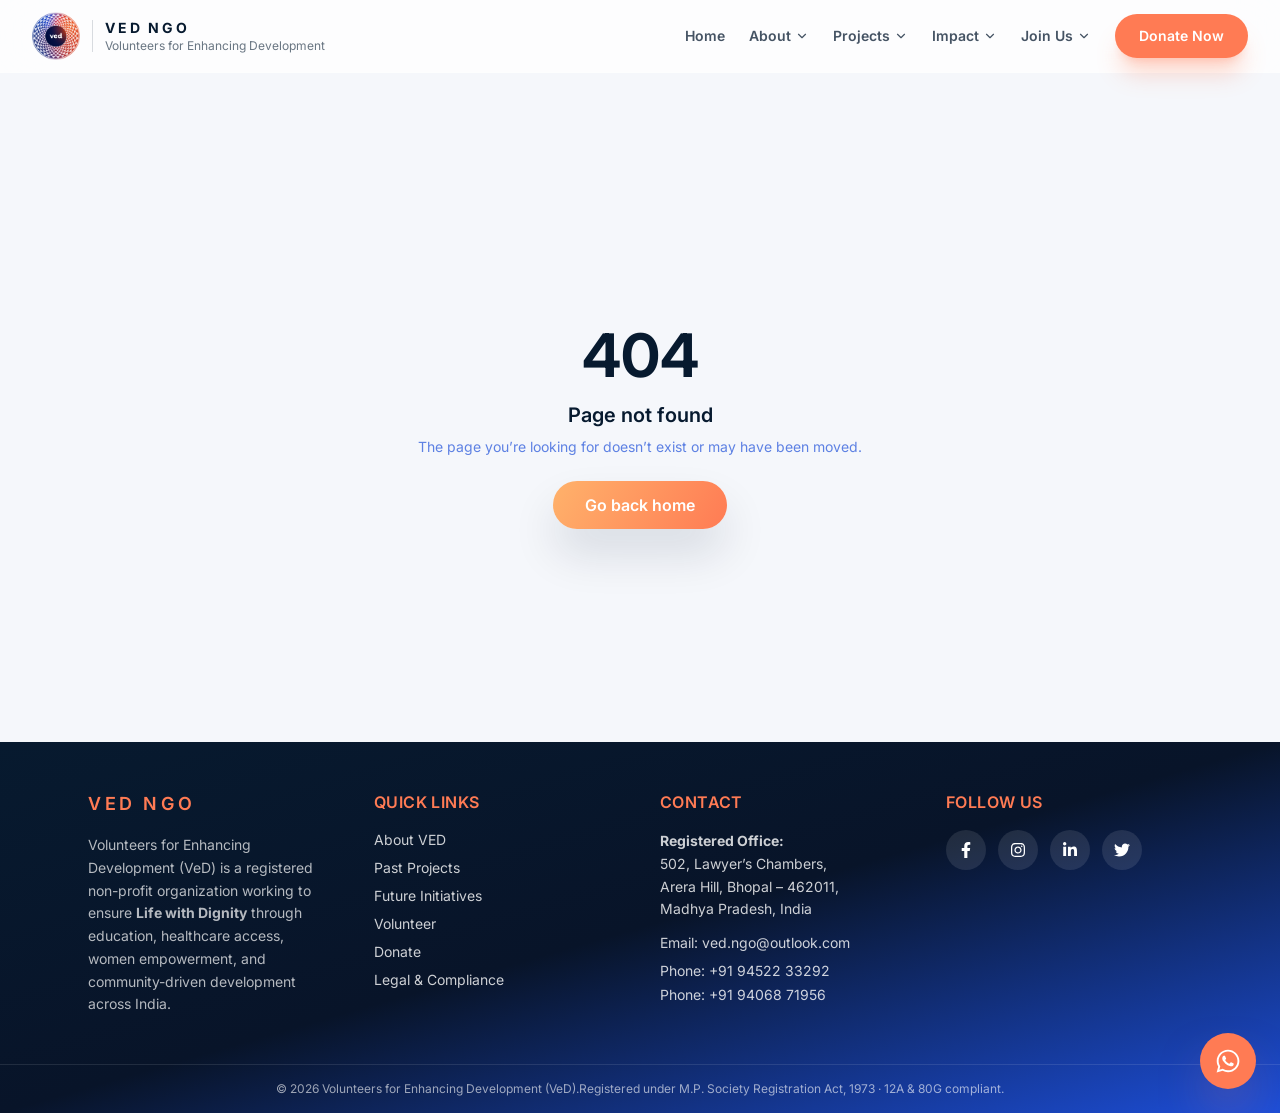
==== commit 704d474d: "Add files via upload" ====
--- a/index.html
+++ b/index.html
@@ -55,11 +55,11 @@
          THEME & BRANDING
     ========================== -->
   <meta name="theme-color" content="#0c2a58" />
-  <script type="module" crossorigin src="/assets/index-pNlu5S-H.js"></script>
+  <script type="module" crossorigin src="/assets/index-BBlt9hkK.js"></script>
   <link rel="modulepreload" crossorigin href="/assets/vendor-OvXVS5lI.js">
   <link rel="modulepreload" crossorigin href="/assets/router-HA94xk6A.js">
   <link rel="modulepreload" crossorigin href="/assets/motion-DDFNsee9.js">
-  <link rel="stylesheet" crossorigin href="/assets/index-BgV7Si5k.css">
+  <link rel="stylesheet" crossorigin href="/assets/index-Co7R7R_5.css">
 </head>
 
 <body>
--- a/assets/index-Co7R7R_5.css
+++ b/assets/index-Co7R7R_5.css
@@ -0,0 +1 @@
+@import"https://fonts.googleapis.com/css2?family=Inter:wght@400;500;600&family=Poppins:wght@500;600;700&display=swap";*,:before,:after{--tw-border-spacing-x: 0;--tw-border-spacing-y: 0;--tw-translate-x: 0;--tw-translate-y: 0;--tw-rotate: 0;--tw-skew-x: 0;--tw-skew-y: 0;--tw-scale-x: 1;--tw-scale-y: 1;--tw-pan-x: ;--tw-pan-y: ;--tw-pinch-zoom: ;--tw-scroll-snap-strictness: proximity;--tw-gradient-from-position: ;--tw-gradient-via-position: ;--tw-gradient-to-position: ;--tw-ordinal: ;--tw-slashed-zero: ;--tw-numeric-figure: ;--tw-numeric-spacing: ;--tw-numeric-fraction: ;--tw-ring-inset: ;--tw-ring-offset-width: 0px;--tw-ring-offset-color: #fff;--tw-ring-color: rgb(59 130 246 / .5);--tw-ring-offset-shadow: 0 0 #0000;--tw-ring-shadow: 0 0 #0000;--tw-shadow: 0 0 #0000;--tw-shadow-colored: 0 0 #0000;--tw-blur: ;--tw-brightness: ;--tw-contrast: ;--tw-grayscale: ;--tw-hue-rotate: ;--tw-invert: ;--tw-saturate: ;--tw-sepia: ;--tw-drop-shadow: ;--tw-backdrop-blur: ;--tw-backdrop-brightness: ;--tw-backdrop-contrast: ;--tw-backdrop-grayscale: ;--tw-backdrop-hue-rotate: ;--tw-backdrop-invert: ;--tw-backdrop-opacity: ;--tw-backdrop-saturate: ;--tw-backdrop-sepia: ;--tw-contain-size: ;--tw-contain-layout: ;--tw-contain-paint: ;--tw-contain-style: }::backdrop{--tw-border-spacing-x: 0;--tw-border-spacing-y: 0;--tw-translate-x: 0;--tw-translate-y: 0;--tw-rotate: 0;--tw-skew-x: 0;--tw-skew-y: 0;--tw-scale-x: 1;--tw-scale-y: 1;--tw-pan-x: ;--tw-pan-y: ;--tw-pinch-zoom: ;--tw-scroll-snap-strictness: proximity;--tw-gradient-from-position: ;--tw-gradient-via-position: ;--tw-gradient-to-position: ;--tw-ordinal: ;--tw-slashed-zero: ;--tw-numeric-figure: ;--tw-numeric-spacing: ;--tw-numeric-fraction: ;--tw-ring-inset: ;--tw-ring-offset-width: 0px;--tw-ring-offset-color: #fff;--tw-ring-color: rgb(59 130 246 / .5);--tw-ring-offset-shadow: 0 0 #0000;--tw-ring-shadow: 0 0 #0000;--tw-shadow: 0 0 #0000;--tw-shadow-colored: 0 0 #0000;--tw-blur: ;--tw-brightness: ;--tw-contrast: ;--tw-grayscale: ;--tw-hue-rotate: ;--tw-invert: ;--tw-saturate: ;--tw-sepia: ;--tw-drop-shadow: ;--tw-backdrop-blur: ;--tw-backdrop-brightness: ;--tw-backdrop-contrast: ;--tw-backdrop-grayscale: ;--tw-backdrop-hue-rotate: ;--tw-backdrop-invert: ;--tw-backdrop-opacity: ;--tw-backdrop-saturate: ;--tw-backdrop-sepia: ;--tw-contain-size: ;--tw-contain-layout: ;--tw-contain-paint: ;--tw-contain-style: }*,:before,:after{box-sizing:border-box;border-width:0;border-style:solid;border-color:#e5e7eb}:before,:after{--tw-content: ""}html,:host{line-height:1.5;-webkit-text-size-adjust:100%;-moz-tab-size:4;-o-tab-size:4;tab-size:4;font-family:ui-sans-serif,system-ui,sans-serif,"Apple Color Emoji","Segoe UI Emoji",Segoe UI Symbol,"Noto Color Emoji";font-feature-settings:normal;font-variation-settings:normal;-webkit-tap-highlight-color:transparent}body{margin:0;line-height:inherit}hr{height:0;color:inherit;border-top-width:1px}abbr:where([title]){-webkit-text-decoration:underline dotted;text-decoration:underline dotted}h1,h2,h3,h4,h5,h6{font-size:inherit;font-weight:inherit}a{color:inherit;text-decoration:inherit}b,strong{font-weight:bolder}code,kbd,samp,pre{font-family:ui-monospace,SFMono-Regular,Menlo,Monaco,Consolas,Liberation Mono,Courier New,monospace;font-feature-settings:normal;font-variation-settings:normal;font-size:1em}small{font-size:80%}sub,sup{font-size:75%;line-height:0;position:relative;vertical-align:baseline}sub{bottom:-.25em}sup{top:-.5em}table{text-indent:0;border-color:inherit;border-collapse:collapse}button,input,optgroup,select,textarea{font-family:inherit;font-feature-settings:inherit;font-variation-settings:inherit;font-size:100%;font-weight:inherit;line-height:inherit;letter-spacing:inherit;color:inherit;margin:0;padding:0}button,select{text-transform:none}button,input:where([type=button]),input:where([type=reset]),input:where([type=submit]){-webkit-appearance:button;background-color:transparent;background-image:none}:-moz-focusring{outline:auto}:-moz-ui-invalid{box-shadow:none}progress{vertical-align:baseline}::-webkit-inner-spin-button,::-webkit-outer-spin-button{height:auto}[type=search]{-webkit-appearance:textfield;outline-offset:-2px}::-webkit-search-decoration{-webkit-appearance:none}::-webkit-file-upload-button{-webkit-appearance:button;font:inherit}summary{display:list-item}blockquote,dl,dd,h1,h2,h3,h4,h5,h6,hr,figure,p,pre{margin:0}fieldset{margin:0;padding:0}legend{padding:0}ol,ul,menu{list-style:none;margin:0;padding:0}dialog{padding:0}textarea{resize:vertical}input::-moz-placeholder,textarea::-moz-placeholder{opacity:1;color:#9ca3af}input::placeholder,textarea::placeholder{opacity:1;color:#9ca3af}button,[role=button]{cursor:pointer}:disabled{cursor:default}img,svg,video,canvas,audio,iframe,embed,object{display:block;vertical-align:middle}img,video{max-width:100%;height:auto}[hidden]{display:none}:root{font-family:Inter,sans-serif;color:#071a2f;background-color:#f5f7fb}html{scroll-behavior:smooth}body{margin:0;min-height:100vh;background-image:radial-gradient(1200px at 20% 20%,rgba(29,78,216,.08),transparent 50%),radial-gradient(800px at 80% 0%,rgba(21,184,166,.08),transparent 45%),linear-gradient(180deg,#f8f9ff,#f5f7fb 55%,#eef2ff);background-attachment:fixed}#root{min-height:100vh}*{-webkit-font-smoothing:antialiased;-moz-osx-font-smoothing:grayscale}.btn-primary{display:inline-flex;align-items:center;justify-content:center;border-radius:9999px;padding:.75rem 2rem;font-size:1rem;line-height:1.5rem;font-weight:600;--tw-text-opacity: 1;color:rgb(255 255 255 / var(--tw-text-opacity));--tw-shadow: 0 25px 45px rgba(7, 26, 47, .12);--tw-shadow-colored: 0 25px 45px var(--tw-shadow-color);box-shadow:var(--tw-ring-offset-shadow, 0 0 #0000),var(--tw-ring-shadow, 0 0 #0000),var(--tw-shadow);transition-property:color,background-color,border-color,text-decoration-color,fill,stroke,opacity,box-shadow,transform,filter,backdrop-filter;transition-timing-function:cubic-bezier(.4,0,.2,1);transition-duration:.15s}.btn-primary:hover{--tw-translate-y: -.125rem;transform:translate(var(--tw-translate-x),var(--tw-translate-y)) rotate(var(--tw-rotate)) skew(var(--tw-skew-x)) skewY(var(--tw-skew-y)) scaleX(var(--tw-scale-x)) scaleY(var(--tw-scale-y))}.btn-primary{background-image:linear-gradient(120deg,#ffb26b,#ff7b54)}.section-title{font-size:1.875rem;line-height:2.25rem;font-weight:600;letter-spacing:-.025em;--tw-text-opacity: 1;color:rgb(7 26 47 / var(--tw-text-opacity))}@media(min-width:768px){.section-title{font-size:2.25rem;line-height:2.5rem}}.section-subtitle{max-width:42rem;font-size:1rem;line-height:1.5rem;color:#1d4ed8cc}.pointer-events-none{pointer-events:none}.fixed{position:fixed}.absolute{position:absolute}.relative{position:relative}.inset-0{inset:0}.inset-x-0{left:0;right:0}.-bottom-20{bottom:-5rem}.-left-20{left:-5rem}.-left-40{left:-10rem}.-right-20{right:-5rem}.-top-20{top:-5rem}.bottom-24{bottom:6rem}.bottom-6{bottom:1.5rem}.bottom-8{bottom:2rem}.left-0{left:0}.left-1\/2{left:50%}.left-4{left:1rem}.right-0{right:0}.right-4{right:1rem}.right-6{right:1.5rem}.top-0{top:0}.top-20{top:5rem}.top-4{top:1rem}.top-6{top:1.5rem}.top-full{top:100%}.z-0{z-index:0}.z-10{z-index:10}.z-20{z-index:20}.z-30{z-index:30}.z-50{z-index:50}.z-\[10000\]{z-index:10000}.z-\[100\]{z-index:100}.z-\[60\]{z-index:60}.z-\[70\]{z-index:70}.z-\[9999\]{z-index:9999}.col-start-1{grid-column-start:1}.row-start-1{grid-row-start:1}.mx-2{margin-left:.5rem;margin-right:.5rem}.mx-auto{margin-left:auto;margin-right:auto}.mb-12{margin-bottom:3rem}.mb-3{margin-bottom:.75rem}.mb-4{margin-bottom:1rem}.mb-6{margin-bottom:1.5rem}.mb-8{margin-bottom:2rem}.mt-1{margin-top:.25rem}.mt-10{margin-top:2.5rem}.mt-16{margin-top:4rem}.mt-2{margin-top:.5rem}.mt-20{margin-top:5rem}.mt-3{margin-top:.75rem}.mt-4{margin-top:1rem}.mt-5{margin-top:1.25rem}.mt-6{margin-top:1.5rem}.mt-8{margin-top:2rem}.line-clamp-5{overflow:hidden;display:-webkit-box;-webkit-box-orient:vertical;-webkit-line-clamp:5}.block{display:block}.flex{display:flex}.inline-flex{display:inline-flex}.grid{display:grid}.hidden{display:none}.h-10{height:2.5rem}.h-12{height:3rem}.h-14{height:3.5rem}.h-16{height:4rem}.h-2{height:.5rem}.h-20{height:5rem}.h-28{height:7rem}.h-32{height:8rem}.h-4{height:1rem}.h-40{height:10rem}.h-64{height:16rem}.h-8{height:2rem}.h-96{height:24rem}.h-auto{height:auto}.h-full{height:100%}.h-screen{height:100vh}.max-h-\[420px\]{max-height:420px}.max-h-\[85vh\]{max-height:85vh}.max-h-\[90vh\]{max-height:90vh}.min-h-\[650px\]{min-height:650px}.min-h-\[70vh\]{min-height:70vh}.min-h-screen{min-height:100vh}.w-12{width:3rem}.w-14{width:3.5rem}.w-2{width:.5rem}.w-20{width:5rem}.w-28{width:7rem}.w-3{width:.75rem}.w-32{width:8rem}.w-4{width:1rem}.w-64{width:16rem}.w-96{width:24rem}.w-\[2px\]{width:2px}.w-auto{width:auto}.w-full{width:100%}.w-px{width:1px}.max-w-2xl{max-width:42rem}.max-w-3xl{max-width:48rem}.max-w-4xl{max-width:56rem}.max-w-5xl{max-width:64rem}.max-w-6xl{max-width:72rem}.max-w-7xl{max-width:80rem}.max-w-\[90vw\]{max-width:90vw}.max-w-md{max-width:28rem}.max-w-sm{max-width:24rem}.max-w-xl{max-width:36rem}.flex-1{flex:1 1 0%}.shrink-0{flex-shrink:0}.-translate-x-1\/2{--tw-translate-x: -50%;transform:translate(var(--tw-translate-x),var(--tw-translate-y)) rotate(var(--tw-rotate)) skew(var(--tw-skew-x)) skewY(var(--tw-skew-y)) scaleX(var(--tw-scale-x)) scaleY(var(--tw-scale-y))}.-translate-x-full{--tw-translate-x: -100%;transform:translate(var(--tw-translate-x),var(--tw-translate-y)) rotate(var(--tw-rotate)) skew(var(--tw-skew-x)) skewY(var(--tw-skew-y)) scaleX(var(--tw-scale-x)) scaleY(var(--tw-scale-y))}.rotate-180{--tw-rotate: 180deg;transform:translate(var(--tw-translate-x),var(--tw-translate-y)) rotate(var(--tw-rotate)) skew(var(--tw-skew-x)) skewY(var(--tw-skew-y)) scaleX(var(--tw-scale-x)) scaleY(var(--tw-scale-y))}.scale-100{--tw-scale-x: 1;--tw-scale-y: 1;transform:translate(var(--tw-translate-x),var(--tw-translate-y)) rotate(var(--tw-rotate)) skew(var(--tw-skew-x)) skewY(var(--tw-skew-y)) scaleX(var(--tw-scale-x)) scaleY(var(--tw-scale-y))}.scale-\[0\.99\]{--tw-scale-x: .99;--tw-scale-y: .99;transform:translate(var(--tw-translate-x),var(--tw-translate-y)) rotate(var(--tw-rotate)) skew(var(--tw-skew-x)) skewY(var(--tw-skew-y)) scaleX(var(--tw-scale-x)) scaleY(var(--tw-scale-y))}.transform{transform:translate(var(--tw-translate-x),var(--tw-translate-y)) rotate(var(--tw-rotate)) skew(var(--tw-skew-x)) skewY(var(--tw-skew-y)) scaleX(var(--tw-scale-x)) scaleY(var(--tw-scale-y))}@keyframes pulse{50%{opacity:.5}}.animate-pulse{animation:pulse 2s cubic-bezier(.4,0,.6,1) infinite}.cursor-pointer{cursor:pointer}.list-disc{list-style-type:disc}.columns-1{-moz-columns:1;columns:1}.break-inside-avoid{-moz-column-break-inside:avoid;break-inside:avoid}.grid-cols-1{grid-template-columns:repeat(1,minmax(0,1fr))}.flex-col{flex-direction:column}.flex-wrap{flex-wrap:wrap}.items-start{align-items:flex-start}.items-center{align-items:center}.justify-center{justify-content:center}.justify-between{justify-content:space-between}.gap-1{gap:.25rem}.gap-1\.5{gap:.375rem}.gap-10{gap:2.5rem}.gap-2{gap:.5rem}.gap-3{gap:.75rem}.gap-4{gap:1rem}.gap-5{gap:1.25rem}.gap-6{gap:1.5rem}.gap-8{gap:2rem}.space-y-1>:not([hidden])~:not([hidden]){--tw-space-y-reverse: 0;margin-top:calc(.25rem * calc(1 - var(--tw-space-y-reverse)));margin-bottom:calc(.25rem * var(--tw-space-y-reverse))}.space-y-10>:not([hidden])~:not([hidden]){--tw-space-y-reverse: 0;margin-top:calc(2.5rem * calc(1 - var(--tw-space-y-reverse)));margin-bottom:calc(2.5rem * var(--tw-space-y-reverse))}.space-y-12>:not([hidden])~:not([hidden]){--tw-space-y-reverse: 0;margin-top:calc(3rem * calc(1 - var(--tw-space-y-reverse)));margin-bottom:calc(3rem * var(--tw-space-y-reverse))}.space-y-14>:not([hidden])~:not([hidden]){--tw-space-y-reverse: 0;margin-top:calc(3.5rem * calc(1 - var(--tw-space-y-reverse)));margin-bottom:calc(3.5rem * var(--tw-space-y-reverse))}.space-y-2>:not([hidden])~:not([hidden]){--tw-space-y-reverse: 0;margin-top:calc(.5rem * calc(1 - var(--tw-space-y-reverse)));margin-bottom:calc(.5rem * var(--tw-space-y-reverse))}.space-y-3>:not([hidden])~:not([hidden]){--tw-space-y-reverse: 0;margin-top:calc(.75rem * calc(1 - var(--tw-space-y-reverse)));margin-bottom:calc(.75rem * var(--tw-space-y-reverse))}.space-y-4>:not([hidden])~:not([hidden]){--tw-space-y-reverse: 0;margin-top:calc(1rem * calc(1 - var(--tw-space-y-reverse)));margin-bottom:calc(1rem * var(--tw-space-y-reverse))}.space-y-6>:not([hidden])~:not([hidden]){--tw-space-y-reverse: 0;margin-top:calc(1.5rem * calc(1 - var(--tw-space-y-reverse)));margin-bottom:calc(1.5rem * var(--tw-space-y-reverse))}.divide-y>:not([hidden])~:not([hidden]){--tw-divide-y-reverse: 0;border-top-width:calc(1px * calc(1 - var(--tw-divide-y-reverse)));border-bottom-width:calc(1px * var(--tw-divide-y-reverse))}.divide-brandPrimary\/10>:not([hidden])~:not([hidden]){border-color:#071a2f1a}.overflow-hidden{overflow:hidden}.overflow-y-auto{overflow-y:auto}.rounded-2xl{border-radius:1rem}.rounded-3xl{border-radius:1.5rem}.rounded-\[30\%\]{border-radius:30%}.rounded-\[32px\]{border-radius:32px}.rounded-\[40px\]{border-radius:40px}.rounded-\[inherit\]{border-radius:inherit}.rounded-full{border-radius:9999px}.rounded-lg{border-radius:.5rem}.rounded-xl{border-radius:.75rem}.border{border-width:1px}.border-2{border-width:2px}.border-4{border-width:4px}.border-b{border-bottom-width:1px}.border-t{border-top-width:1px}.border-black\/5{border-color:#0000000d}.border-brandAccent{--tw-border-opacity: 1;border-color:rgb(255 123 84 / var(--tw-border-opacity))}.border-brandPrimary{--tw-border-opacity: 1;border-color:rgb(7 26 47 / var(--tw-border-opacity))}.border-brandPrimary\/10{border-color:#071a2f1a}.border-brandPrimary\/30{border-color:#071a2f4d}.border-brandSecondary\/20{border-color:#1d4ed833}.border-white{--tw-border-opacity: 1;border-color:rgb(255 255 255 / var(--tw-border-opacity))}.border-white\/10{border-color:#ffffff1a}.border-white\/20{border-color:#fff3}.border-white\/30{border-color:#ffffff4d}.bg-black\/0{background-color:#0000}.bg-black\/40{background-color:#0006}.bg-black\/50{background-color:#00000080}.bg-black\/95{background-color:#000000f2}.bg-brandAccent{--tw-bg-opacity: 1;background-color:rgb(255 123 84 / var(--tw-bg-opacity))}.bg-brandAccent\/10{background-color:#ff7b541a}.bg-brandAccent\/20{background-color:#ff7b5433}.bg-brandCream{--tw-bg-opacity: 1;background-color:rgb(245 247 251 / var(--tw-bg-opacity))}.bg-brandCream\/50{background-color:#f5f7fb80}.bg-brandCream\/60{background-color:#f5f7fb99}.bg-brandCream\/80{background-color:#f5f7fbcc}.bg-brandCream\/90{background-color:#f5f7fbe6}.bg-brandPrimary{--tw-bg-opacity: 1;background-color:rgb(7 26 47 / var(--tw-bg-opacity))}.bg-brandPrimary\/10{background-color:#071a2f1a}.bg-brandPrimary\/15{background-color:#071a2f26}.bg-brandPrimary\/20{background-color:#071a2f33}.bg-brandPrimary\/5{background-color:#071a2f0d}.bg-gray-200{--tw-bg-opacity: 1;background-color:rgb(229 231 235 / var(--tw-bg-opacity))}.bg-gray-300{--tw-bg-opacity: 1;background-color:rgb(209 213 219 / var(--tw-bg-opacity))}.bg-green-50{--tw-bg-opacity: 1;background-color:rgb(240 253 244 / var(--tw-bg-opacity))}.bg-green-500{--tw-bg-opacity: 1;background-color:rgb(34 197 94 / var(--tw-bg-opacity))}.bg-white{--tw-bg-opacity: 1;background-color:rgb(255 255 255 / var(--tw-bg-opacity))}.bg-white\/10{background-color:#ffffff1a}.bg-white\/20{background-color:#fff3}.bg-white\/30{background-color:#ffffff4d}.bg-white\/5{background-color:#ffffff0d}.bg-white\/50{background-color:#ffffff80}.bg-white\/75{background-color:#ffffffbf}.bg-white\/80{background-color:#fffc}.bg-white\/90{background-color:#ffffffe6}.bg-white\/95{background-color:#fffffff2}.bg-gradient-to-br{background-image:linear-gradient(to bottom right,var(--tw-gradient-stops))}.bg-gradient-to-r{background-image:linear-gradient(to right,var(--tw-gradient-stops))}.bg-gradient-to-t{background-image:linear-gradient(to top,var(--tw-gradient-stops))}.from-amber-400{--tw-gradient-from: #fbbf24 var(--tw-gradient-from-position);--tw-gradient-to: rgb(251 191 36 / 0) var(--tw-gradient-to-position);--tw-gradient-stops: var(--tw-gradient-from), var(--tw-gradient-to)}.from-black\/70{--tw-gradient-from: rgb(0 0 0 / .7) var(--tw-gradient-from-position);--tw-gradient-to: rgb(0 0 0 / 0) var(--tw-gradient-to-position);--tw-gradient-stops: var(--tw-gradient-from), var(--tw-gradient-to)}.from-black\/85{--tw-gradient-from: rgb(0 0 0 / .85) var(--tw-gradient-from-position);--tw-gradient-to: rgb(0 0 0 / 0) var(--tw-gradient-to-position);--tw-gradient-stops: var(--tw-gradient-from), var(--tw-gradient-to)}.from-blue-500{--tw-gradient-from: #3b82f6 var(--tw-gradient-from-position);--tw-gradient-to: rgb(59 130 246 / 0) var(--tw-gradient-to-position);--tw-gradient-stops: var(--tw-gradient-from), var(--tw-gradient-to)}.from-brandAccent{--tw-gradient-from: #ff7b54 var(--tw-gradient-from-position);--tw-gradient-to: rgb(255 123 84 / 0) var(--tw-gradient-to-position);--tw-gradient-stops: var(--tw-gradient-from), var(--tw-gradient-to)}.from-brandPrimary{--tw-gradient-from: #071a2f var(--tw-gradient-from-position);--tw-gradient-to: rgb(7 26 47 / 0) var(--tw-gradient-to-position);--tw-gradient-stops: var(--tw-gradient-from), var(--tw-gradient-to)}.from-cyan-400{--tw-gradient-from: #22d3ee var(--tw-gradient-from-position);--tw-gradient-to: rgb(34 211 238 / 0) var(--tw-gradient-to-position);--tw-gradient-stops: var(--tw-gradient-from), var(--tw-gradient-to)}.from-emerald-400{--tw-gradient-from: #34d399 var(--tw-gradient-from-position);--tw-gradient-to: rgb(52 211 153 / 0) var(--tw-gradient-to-position);--tw-gradient-stops: var(--tw-gradient-from), var(--tw-gradient-to)}.from-gray-200{--tw-gradient-from: #e5e7eb var(--tw-gradient-from-position);--tw-gradient-to: rgb(229 231 235 / 0) var(--tw-gradient-to-position);--tw-gradient-stops: var(--tw-gradient-from), var(--tw-gradient-to)}.from-indigo-500{--tw-gradient-from: #6366f1 var(--tw-gradient-from-position);--tw-gradient-to: rgb(99 102 241 / 0) var(--tw-gradient-to-position);--tw-gradient-stops: var(--tw-gradient-from), var(--tw-gradient-to)}.from-pink-500{--tw-gradient-from: #ec4899 var(--tw-gradient-from-position);--tw-gradient-to: rgb(236 72 153 / 0) var(--tw-gradient-to-position);--tw-gradient-stops: var(--tw-gradient-from), var(--tw-gradient-to)}.from-white{--tw-gradient-from: #fff var(--tw-gradient-from-position);--tw-gradient-to: rgb(255 255 255 / 0) var(--tw-gradient-to-position);--tw-gradient-stops: var(--tw-gradient-from), var(--tw-gradient-to)}.via-\[\#081429\]{--tw-gradient-to: rgb(8 20 41 / 0) var(--tw-gradient-to-position);--tw-gradient-stops: var(--tw-gradient-from), #081429 var(--tw-gradient-via-position), var(--tw-gradient-to)}.via-\[\#0c2a58\]{--tw-gradient-to: rgb(12 42 88 / 0) var(--tw-gradient-to-position);--tw-gradient-stops: var(--tw-gradient-from), #0c2a58 var(--tw-gradient-via-position), var(--tw-gradient-to)}.via-black\/55{--tw-gradient-to: rgb(0 0 0 / 0) var(--tw-gradient-to-position);--tw-gradient-stops: var(--tw-gradient-from), rgb(0 0 0 / .55) var(--tw-gradient-via-position), var(--tw-gradient-to)}.via-blue-600{--tw-gradient-to: rgb(37 99 235 / 0) var(--tw-gradient-to-position);--tw-gradient-stops: var(--tw-gradient-from), #2563eb var(--tw-gradient-via-position), var(--tw-gradient-to)}.via-brandAccent{--tw-gradient-to: rgb(255 123 84 / 0) var(--tw-gradient-to-position);--tw-gradient-stops: var(--tw-gradient-from), #ff7b54 var(--tw-gradient-via-position), var(--tw-gradient-to)}.via-brandCream{--tw-gradient-to: rgb(245 247 251 / 0) var(--tw-gradient-to-position);--tw-gradient-stops: var(--tw-gradient-from), #f5f7fb var(--tw-gradient-via-position), var(--tw-gradient-to)}.via-brandMint{--tw-gradient-to: rgb(21 184 166 / 0) var(--tw-gradient-to-position);--tw-gradient-stops: var(--tw-gradient-from), #15b8a6 var(--tw-gradient-via-position), var(--tw-gradient-to)}.via-brandSky\/40{--tw-gradient-to: rgb(224 242 255 / 0) var(--tw-gradient-to-position);--tw-gradient-stops: var(--tw-gradient-from), rgb(224 242 255 / .4) var(--tw-gradient-via-position), var(--tw-gradient-to)}.via-emerald-500{--tw-gradient-to: rgb(16 185 129 / 0) var(--tw-gradient-to-position);--tw-gradient-stops: var(--tw-gradient-from), #10b981 var(--tw-gradient-via-position), var(--tw-gradient-to)}.via-gray-300{--tw-gradient-to: rgb(209 213 219 / 0) var(--tw-gradient-to-position);--tw-gradient-stops: var(--tw-gradient-from), #d1d5db var(--tw-gradient-via-position), var(--tw-gradient-to)}.via-indigo-600{--tw-gradient-to: rgb(79 70 229 / 0) var(--tw-gradient-to-position);--tw-gradient-stops: var(--tw-gradient-from), #4f46e5 var(--tw-gradient-via-position), var(--tw-gradient-to)}.via-rose-500{--tw-gradient-to: rgb(244 63 94 / 0) var(--tw-gradient-to-position);--tw-gradient-stops: var(--tw-gradient-from), #f43f5e var(--tw-gradient-via-position), var(--tw-gradient-to)}.via-transparent{--tw-gradient-to: rgb(0 0 0 / 0) var(--tw-gradient-to-position);--tw-gradient-stops: var(--tw-gradient-from), transparent var(--tw-gradient-via-position), var(--tw-gradient-to)}.to-black\/20{--tw-gradient-to: rgb(0 0 0 / .2) var(--tw-gradient-to-position)}.to-brandAccent{--tw-gradient-to: #ff7b54 var(--tw-gradient-to-position)}.to-brandPrimary{--tw-gradient-to: #071a2f var(--tw-gradient-to-position)}.to-brandSecondary{--tw-gradient-to: #1d4ed8 var(--tw-gradient-to-position)}.to-brandSecondary\/80{--tw-gradient-to: rgb(29 78 216 / .8) var(--tw-gradient-to-position)}.to-brandSky\/60{--tw-gradient-to: rgb(224 242 255 / .6) var(--tw-gradient-to-position)}.to-gray-200{--tw-gradient-to: #e5e7eb var(--tw-gradient-to-position)}.to-transparent{--tw-gradient-to: transparent var(--tw-gradient-to-position)}.to-white{--tw-gradient-to: #fff var(--tw-gradient-to-position)}.object-contain{-o-object-fit:contain;object-fit:contain}.object-cover{-o-object-fit:cover;object-fit:cover}.object-center{-o-object-position:center;object-position:center}.p-10{padding:2.5rem}.p-2{padding:.5rem}.p-3{padding:.75rem}.p-4{padding:1rem}.p-5{padding:1.25rem}.p-6{padding:1.5rem}.p-8{padding:2rem}.p-\[1px\]{padding:1px}.px-3{padding-left:.75rem;padding-right:.75rem}.px-4{padding-left:1rem;padding-right:1rem}.px-5{padding-left:1.25rem;padding-right:1.25rem}.px-6{padding-left:1.5rem;padding-right:1.5rem}.px-8{padding-left:2rem;padding-right:2rem}.py-1{padding-top:.25rem;padding-bottom:.25rem}.py-12{padding-top:3rem;padding-bottom:3rem}.py-2{padding-top:.5rem;padding-bottom:.5rem}.py-2\.5{padding-top:.625rem;padding-bottom:.625rem}.py-3{padding-top:.75rem;padding-bottom:.75rem}.py-4{padding-top:1rem;padding-bottom:1rem}.py-5{padding-top:1.25rem;padding-bottom:1.25rem}.py-6{padding-top:1.5rem;padding-bottom:1.5rem}.pb-16{padding-bottom:4rem}.pb-20{padding-bottom:5rem}.pb-3{padding-bottom:.75rem}.pl-5{padding-left:1.25rem}.pl-6{padding-left:1.5rem}.pt-12{padding-top:3rem}.pt-24{padding-top:6rem}.pt-4{padding-top:1rem}.pt-6{padding-top:1.5rem}.pt-\[57px\]{padding-top:57px}.text-left{text-align:left}.text-center{text-align:center}.font-body{font-family:Inter,sans-serif}.text-2xl{font-size:1.5rem;line-height:2rem}.text-3xl{font-size:1.875rem;line-height:2.25rem}.text-4xl{font-size:2.25rem;line-height:2.5rem}.text-6xl{font-size:3.75rem;line-height:1}.text-base{font-size:1rem;line-height:1.5rem}.text-lg{font-size:1.125rem;line-height:1.75rem}.text-sm{font-size:.875rem;line-height:1.25rem}.text-xl{font-size:1.25rem;line-height:1.75rem}.text-xs{font-size:.75rem;line-height:1rem}.font-bold{font-weight:700}.font-extrabold{font-weight:800}.font-light{font-weight:300}.font-medium{font-weight:500}.font-semibold{font-weight:600}.uppercase{text-transform:uppercase}.leading-relaxed{line-height:1.625}.leading-tight{line-height:1.25}.tracking-\[0\.15em\]{letter-spacing:.15em}.tracking-\[0\.25em\]{letter-spacing:.25em}.tracking-\[0\.2em\]{letter-spacing:.2em}.tracking-\[0\.35em\]{letter-spacing:.35em}.tracking-\[0\.3em\]{letter-spacing:.3em}.tracking-\[0\.4em\]{letter-spacing:.4em}.tracking-wide{letter-spacing:.025em}.tracking-wider{letter-spacing:.05em}.tracking-widest{letter-spacing:.1em}.text-brandAccent{--tw-text-opacity: 1;color:rgb(255 123 84 / var(--tw-text-opacity))}.text-brandPrimary{--tw-text-opacity: 1;color:rgb(7 26 47 / var(--tw-text-opacity))}.text-brandPrimary\/60{color:#071a2f99}.text-brandPrimary\/70{color:#071a2fb3}.text-brandPrimary\/75{color:#071a2fbf}.text-brandSecondary{--tw-text-opacity: 1;color:rgb(29 78 216 / var(--tw-text-opacity))}.text-brandSecondary\/50{color:#1d4ed880}.text-brandSecondary\/70{color:#1d4ed8b3}.text-brandSecondary\/80{color:#1d4ed8cc}.text-emerald-600{--tw-text-opacity: 1;color:rgb(5 150 105 / var(--tw-text-opacity))}.text-gray-500{--tw-text-opacity: 1;color:rgb(107 114 128 / var(--tw-text-opacity))}.text-green-700{--tw-text-opacity: 1;color:rgb(21 128 61 / var(--tw-text-opacity))}.text-white{--tw-text-opacity: 1;color:rgb(255 255 255 / var(--tw-text-opacity))}.text-white\/50{color:#ffffff80}.text-white\/60{color:#fff9}.text-white\/70{color:#ffffffb3}.text-white\/80{color:#fffc}.text-white\/90{color:#ffffffe6}.underline-offset-2{text-underline-offset:2px}.opacity-0{opacity:0}.opacity-100{opacity:1}.opacity-70{opacity:.7}.mix-blend-multiply{mix-blend-mode:multiply}.shadow-2xl{--tw-shadow: 0 25px 50px -12px rgb(0 0 0 / .25);--tw-shadow-colored: 0 25px 50px -12px var(--tw-shadow-color);box-shadow:var(--tw-ring-offset-shadow, 0 0 #0000),var(--tw-ring-shadow, 0 0 #0000),var(--tw-shadow)}.shadow-lg{--tw-shadow: 0 10px 15px -3px rgb(0 0 0 / .1), 0 4px 6px -4px rgb(0 0 0 / .1);--tw-shadow-colored: 0 10px 15px -3px var(--tw-shadow-color), 0 4px 6px -4px var(--tw-shadow-color);box-shadow:var(--tw-ring-offset-shadow, 0 0 #0000),var(--tw-ring-shadow, 0 0 #0000),var(--tw-shadow)}.shadow-md{--tw-shadow: 0 4px 6px -1px rgb(0 0 0 / .1), 0 2px 4px -2px rgb(0 0 0 / .1);--tw-shadow-colored: 0 4px 6px -1px var(--tw-shadow-color), 0 2px 4px -2px var(--tw-shadow-color);box-shadow:var(--tw-ring-offset-shadow, 0 0 #0000),var(--tw-ring-shadow, 0 0 #0000),var(--tw-shadow)}.shadow-sm{--tw-shadow: 0 1px 2px 0 rgb(0 0 0 / .05);--tw-shadow-colored: 0 1px 2px 0 var(--tw-shadow-color);box-shadow:var(--tw-ring-offset-shadow, 0 0 #0000),var(--tw-ring-shadow, 0 0 #0000),var(--tw-shadow)}.shadow-soft{--tw-shadow: 0 25px 45px rgba(7, 26, 47, .12);--tw-shadow-colored: 0 25px 45px var(--tw-shadow-color);box-shadow:var(--tw-ring-offset-shadow, 0 0 #0000),var(--tw-ring-shadow, 0 0 #0000),var(--tw-shadow)}.shadow-xl{--tw-shadow: 0 20px 25px -5px rgb(0 0 0 / .1), 0 8px 10px -6px rgb(0 0 0 / .1);--tw-shadow-colored: 0 20px 25px -5px var(--tw-shadow-color), 0 8px 10px -6px var(--tw-shadow-color);box-shadow:var(--tw-ring-offset-shadow, 0 0 #0000),var(--tw-ring-shadow, 0 0 #0000),var(--tw-shadow)}.shadow-brandAccent\/30{--tw-shadow-color: rgb(255 123 84 / .3);--tw-shadow: var(--tw-shadow-colored)}.shadow-brandAccent\/50{--tw-shadow-color: rgb(255 123 84 / .5);--tw-shadow: var(--tw-shadow-colored)}.shadow-brandPrimary\/20{--tw-shadow-color: rgb(7 26 47 / .2);--tw-shadow: var(--tw-shadow-colored)}.ring-1{--tw-ring-offset-shadow: var(--tw-ring-inset) 0 0 0 var(--tw-ring-offset-width) var(--tw-ring-offset-color);--tw-ring-shadow: var(--tw-ring-inset) 0 0 0 calc(1px + var(--tw-ring-offset-width)) var(--tw-ring-color);box-shadow:var(--tw-ring-offset-shadow),var(--tw-ring-shadow),var(--tw-shadow, 0 0 #0000)}.ring-black\/5{--tw-ring-color: rgb(0 0 0 / .05)}.ring-brandPrimary\/10{--tw-ring-color: rgb(7 26 47 / .1)}.ring-white\/10{--tw-ring-color: rgb(255 255 255 / .1)}.blur-0{--tw-blur: blur(0);filter:var(--tw-blur) var(--tw-brightness) var(--tw-contrast) var(--tw-grayscale) var(--tw-hue-rotate) var(--tw-invert) var(--tw-saturate) var(--tw-sepia) var(--tw-drop-shadow)}.blur-\[140px\]{--tw-blur: blur(140px);filter:var(--tw-blur) var(--tw-brightness) var(--tw-contrast) var(--tw-grayscale) var(--tw-hue-rotate) var(--tw-invert) var(--tw-saturate) var(--tw-sepia) var(--tw-drop-shadow)}.blur-\[80px\]{--tw-blur: blur(80px);filter:var(--tw-blur) var(--tw-brightness) var(--tw-contrast) var(--tw-grayscale) var(--tw-hue-rotate) var(--tw-invert) var(--tw-saturate) var(--tw-sepia) var(--tw-drop-shadow)}.blur-sm{--tw-blur: blur(4px);filter:var(--tw-blur) var(--tw-brightness) var(--tw-contrast) var(--tw-grayscale) var(--tw-hue-rotate) var(--tw-invert) var(--tw-saturate) var(--tw-sepia) var(--tw-drop-shadow)}.blur-xl{--tw-blur: blur(24px);filter:var(--tw-blur) var(--tw-brightness) var(--tw-contrast) var(--tw-grayscale) var(--tw-hue-rotate) var(--tw-invert) var(--tw-saturate) var(--tw-sepia) var(--tw-drop-shadow)}.drop-shadow-lg{--tw-drop-shadow: drop-shadow(0 10px 8px rgb(0 0 0 / .04)) drop-shadow(0 4px 3px rgb(0 0 0 / .1));filter:var(--tw-blur) var(--tw-brightness) var(--tw-contrast) var(--tw-grayscale) var(--tw-hue-rotate) var(--tw-invert) var(--tw-saturate) var(--tw-sepia) var(--tw-drop-shadow)}.grayscale{--tw-grayscale: grayscale(100%);filter:var(--tw-blur) var(--tw-brightness) var(--tw-contrast) var(--tw-grayscale) var(--tw-hue-rotate) var(--tw-invert) var(--tw-saturate) var(--tw-sepia) var(--tw-drop-shadow)}.backdrop-blur{--tw-backdrop-blur: blur(8px);-webkit-backdrop-filter:var(--tw-backdrop-blur) var(--tw-backdrop-brightness) var(--tw-backdrop-contrast) var(--tw-backdrop-grayscale) var(--tw-backdrop-hue-rotate) var(--tw-backdrop-invert) var(--tw-backdrop-opacity) var(--tw-backdrop-saturate) var(--tw-backdrop-sepia);backdrop-filter:var(--tw-backdrop-blur) var(--tw-backdrop-brightness) var(--tw-backdrop-contrast) var(--tw-backdrop-grayscale) var(--tw-backdrop-hue-rotate) var(--tw-backdrop-invert) var(--tw-backdrop-opacity) var(--tw-backdrop-saturate) var(--tw-backdrop-sepia)}.backdrop-blur-2xl{--tw-backdrop-blur: blur(40px);-webkit-backdrop-filter:var(--tw-backdrop-blur) var(--tw-backdrop-brightness) var(--tw-backdrop-contrast) var(--tw-backdrop-grayscale) var(--tw-backdrop-hue-rotate) var(--tw-backdrop-invert) var(--tw-backdrop-opacity) var(--tw-backdrop-saturate) var(--tw-backdrop-sepia);backdrop-filter:var(--tw-backdrop-blur) var(--tw-backdrop-brightness) var(--tw-backdrop-contrast) var(--tw-backdrop-grayscale) var(--tw-backdrop-hue-rotate) var(--tw-backdrop-invert) var(--tw-backdrop-opacity) var(--tw-backdrop-saturate) var(--tw-backdrop-sepia)}.backdrop-blur-3xl{--tw-backdrop-blur: blur(64px);-webkit-backdrop-filter:var(--tw-backdrop-blur) var(--tw-backdrop-brightness) var(--tw-backdrop-contrast) var(--tw-backdrop-grayscale) var(--tw-backdrop-hue-rotate) var(--tw-backdrop-invert) var(--tw-backdrop-opacity) var(--tw-backdrop-saturate) var(--tw-backdrop-sepia);backdrop-filter:var(--tw-backdrop-blur) var(--tw-backdrop-brightness) var(--tw-backdrop-contrast) var(--tw-backdrop-grayscale) var(--tw-backdrop-hue-rotate) var(--tw-backdrop-invert) var(--tw-backdrop-opacity) var(--tw-backdrop-saturate) var(--tw-backdrop-sepia)}.backdrop-blur-md{--tw-backdrop-blur: blur(12px);-webkit-backdrop-filter:var(--tw-backdrop-blur) var(--tw-backdrop-brightness) var(--tw-backdrop-contrast) var(--tw-backdrop-grayscale) var(--tw-backdrop-hue-rotate) var(--tw-backdrop-invert) var(--tw-backdrop-opacity) var(--tw-backdrop-saturate) var(--tw-backdrop-sepia);backdrop-filter:var(--tw-backdrop-blur) var(--tw-backdrop-brightness) var(--tw-backdrop-contrast) var(--tw-backdrop-grayscale) var(--tw-backdrop-hue-rotate) var(--tw-backdrop-invert) var(--tw-backdrop-opacity) var(--tw-backdrop-saturate) var(--tw-backdrop-sepia)}.backdrop-blur-sm{--tw-backdrop-blur: blur(4px);-webkit-backdrop-filter:var(--tw-backdrop-blur) var(--tw-backdrop-brightness) var(--tw-backdrop-contrast) var(--tw-backdrop-grayscale) var(--tw-backdrop-hue-rotate) var(--tw-backdrop-invert) var(--tw-backdrop-opacity) var(--tw-backdrop-saturate) var(--tw-backdrop-sepia);backdrop-filter:var(--tw-backdrop-blur) var(--tw-backdrop-brightness) var(--tw-backdrop-contrast) var(--tw-backdrop-grayscale) var(--tw-backdrop-hue-rotate) var(--tw-backdrop-invert) var(--tw-backdrop-opacity) var(--tw-backdrop-saturate) var(--tw-backdrop-sepia)}.backdrop-blur-xl{--tw-backdrop-blur: blur(24px);-webkit-backdrop-filter:var(--tw-backdrop-blur) var(--tw-backdrop-brightness) var(--tw-backdrop-contrast) var(--tw-backdrop-grayscale) var(--tw-backdrop-hue-rotate) var(--tw-backdrop-invert) var(--tw-backdrop-opacity) var(--tw-backdrop-saturate) var(--tw-backdrop-sepia);backdrop-filter:var(--tw-backdrop-blur) var(--tw-backdrop-brightness) var(--tw-backdrop-contrast) var(--tw-backdrop-grayscale) var(--tw-backdrop-hue-rotate) var(--tw-backdrop-invert) var(--tw-backdrop-opacity) var(--tw-backdrop-saturate) var(--tw-backdrop-sepia)}.transition{transition-property:color,background-color,border-color,text-decoration-color,fill,stroke,opacity,box-shadow,transform,filter,backdrop-filter;transition-timing-function:cubic-bezier(.4,0,.2,1);transition-duration:.15s}.transition-all{transition-property:all;transition-timing-function:cubic-bezier(.4,0,.2,1);transition-duration:.15s}.transition-colors{transition-property:color,background-color,border-color,text-decoration-color,fill,stroke;transition-timing-function:cubic-bezier(.4,0,.2,1);transition-duration:.15s}.transition-opacity{transition-property:opacity;transition-timing-function:cubic-bezier(.4,0,.2,1);transition-duration:.15s}.transition-shadow{transition-property:box-shadow;transition-timing-function:cubic-bezier(.4,0,.2,1);transition-duration:.15s}.transition-transform{transition-property:transform;transition-timing-function:cubic-bezier(.4,0,.2,1);transition-duration:.15s}.duration-300{transition-duration:.3s}.duration-500{transition-duration:.5s}.duration-700{transition-duration:.7s}.ease-in-out{transition-timing-function:cubic-bezier(.4,0,.2,1)}@media(max-width:768px){body{background-attachment:scroll}}.first\:pt-0:first-child{padding-top:0}.last\:pb-0:last-child{padding-bottom:0}.hover\:-translate-y-1:hover{--tw-translate-y: -.25rem;transform:translate(var(--tw-translate-x),var(--tw-translate-y)) rotate(var(--tw-rotate)) skew(var(--tw-skew-x)) skewY(var(--tw-skew-y)) scaleX(var(--tw-scale-x)) scaleY(var(--tw-scale-y))}.hover\:scale-105:hover{--tw-scale-x: 1.05;--tw-scale-y: 1.05;transform:translate(var(--tw-translate-x),var(--tw-translate-y)) rotate(var(--tw-rotate)) skew(var(--tw-skew-x)) skewY(var(--tw-skew-y)) scaleX(var(--tw-scale-x)) scaleY(var(--tw-scale-y))}.hover\:border-brandAccent\/50:hover{border-color:#ff7b5480}.hover\:bg-brandAccent:hover{--tw-bg-opacity: 1;background-color:rgb(255 123 84 / var(--tw-bg-opacity))}.hover\:bg-brandAccent\/5:hover{background-color:#ff7b540d}.hover\:bg-brandPrimary:hover{--tw-bg-opacity: 1;background-color:rgb(7 26 47 / var(--tw-bg-opacity))}.hover\:bg-brandPrimary\/10:hover{background-color:#071a2f1a}.hover\:bg-brandPrimary\/90:hover{background-color:#071a2fe6}.hover\:bg-brandSecondary:hover{--tw-bg-opacity: 1;background-color:rgb(29 78 216 / var(--tw-bg-opacity))}.hover\:bg-white:hover{--tw-bg-opacity: 1;background-color:rgb(255 255 255 / var(--tw-bg-opacity))}.hover\:bg-white\/10:hover{background-color:#ffffff1a}.hover\:bg-white\/20:hover{background-color:#fff3}.hover\:text-brandPrimary:hover{--tw-text-opacity: 1;color:rgb(7 26 47 / var(--tw-text-opacity))}.hover\:text-white:hover{--tw-text-opacity: 1;color:rgb(255 255 255 / var(--tw-text-opacity))}.hover\:underline:hover{text-decoration-line:underline}.hover\:opacity-100:hover{opacity:1}.hover\:shadow-2xl:hover{--tw-shadow: 0 25px 50px -12px rgb(0 0 0 / .25);--tw-shadow-colored: 0 25px 50px -12px var(--tw-shadow-color);box-shadow:var(--tw-ring-offset-shadow, 0 0 #0000),var(--tw-ring-shadow, 0 0 #0000),var(--tw-shadow)}.hover\:shadow-xl:hover{--tw-shadow: 0 20px 25px -5px rgb(0 0 0 / .1), 0 8px 10px -6px rgb(0 0 0 / .1);--tw-shadow-colored: 0 20px 25px -5px var(--tw-shadow-color), 0 8px 10px -6px var(--tw-shadow-color);box-shadow:var(--tw-ring-offset-shadow, 0 0 #0000),var(--tw-ring-shadow, 0 0 #0000),var(--tw-shadow)}.hover\:shadow-brandAccent\/50:hover{--tw-shadow-color: rgb(255 123 84 / .5);--tw-shadow: var(--tw-shadow-colored)}.hover\:grayscale-0:hover{--tw-grayscale: grayscale(0);filter:var(--tw-blur) var(--tw-brightness) var(--tw-contrast) var(--tw-grayscale) var(--tw-hue-rotate) var(--tw-invert) var(--tw-saturate) var(--tw-sepia) var(--tw-drop-shadow)}.focus\:border-brandAccent:focus{--tw-border-opacity: 1;border-color:rgb(255 123 84 / var(--tw-border-opacity))}.focus\:outline-none:focus{outline:2px solid transparent;outline-offset:2px}.group:hover .group-hover\:translate-x-1{--tw-translate-x: .25rem;transform:translate(var(--tw-translate-x),var(--tw-translate-y)) rotate(var(--tw-rotate)) skew(var(--tw-skew-x)) skewY(var(--tw-skew-y)) scaleX(var(--tw-scale-x)) scaleY(var(--tw-scale-y))}.group:hover .group-hover\:translate-x-full{--tw-translate-x: 100%;transform:translate(var(--tw-translate-x),var(--tw-translate-y)) rotate(var(--tw-rotate)) skew(var(--tw-skew-x)) skewY(var(--tw-skew-y)) scaleX(var(--tw-scale-x)) scaleY(var(--tw-scale-y))}.group:hover .group-hover\:scale-110{--tw-scale-x: 1.1;--tw-scale-y: 1.1;transform:translate(var(--tw-translate-x),var(--tw-translate-y)) rotate(var(--tw-rotate)) skew(var(--tw-skew-x)) skewY(var(--tw-skew-y)) scaleX(var(--tw-scale-x)) scaleY(var(--tw-scale-y))}.group:hover .group-hover\:bg-black\/20{background-color:#0003}.group:hover .group-hover\:bg-white\/90{background-color:#ffffffe6}.group:hover .group-hover\:text-white{--tw-text-opacity: 1;color:rgb(255 255 255 / var(--tw-text-opacity))}.group:hover .group-hover\:text-white\/90{color:#ffffffe6}.group:hover .group-hover\:opacity-100{opacity:1}@media(min-width:640px){.sm\:col-span-2{grid-column:span 2 / span 2}.sm\:mx-0{margin-left:0;margin-right:0}.sm\:block{display:block}.sm\:hidden{display:none}.sm\:columns-2{-moz-columns:2;columns:2}.sm\:grid-cols-2{grid-template-columns:repeat(2,minmax(0,1fr))}.sm\:flex-row{flex-direction:row}.sm\:justify-start{justify-content:flex-start}.sm\:gap-10{gap:2.5rem}.sm\:gap-6{gap:1.5rem}.sm\:space-y-14>:not([hidden])~:not([hidden]){--tw-space-y-reverse: 0;margin-top:calc(3.5rem * calc(1 - var(--tw-space-y-reverse)));margin-bottom:calc(3.5rem * var(--tw-space-y-reverse))}.sm\:space-y-16>:not([hidden])~:not([hidden]){--tw-space-y-reverse: 0;margin-top:calc(4rem * calc(1 - var(--tw-space-y-reverse)));margin-bottom:calc(4rem * var(--tw-space-y-reverse))}.sm\:space-y-20>:not([hidden])~:not([hidden]){--tw-space-y-reverse: 0;margin-top:calc(5rem * calc(1 - var(--tw-space-y-reverse)));margin-bottom:calc(5rem * var(--tw-space-y-reverse))}.sm\:p-10{padding:2.5rem}.sm\:p-8{padding:2rem}.sm\:px-6{padding-left:1.5rem;padding-right:1.5rem}.sm\:px-8{padding-left:2rem;padding-right:2rem}.sm\:text-left{text-align:left}.sm\:text-5xl{font-size:3rem;line-height:1}.sm\:text-lg{font-size:1.125rem;line-height:1.75rem}}@media(min-width:768px){.md\:left-8{left:2rem}.md\:right-8{right:2rem}.md\:col-span-1{grid-column:span 1 / span 1}.md\:col-span-2{grid-column:span 2 / span 2}.md\:mx-0{margin-left:0;margin-right:0}.md\:block{display:block}.md\:flex{display:flex}.md\:h-36{height:9rem}.md\:h-auto{height:auto}.md\:w-36{width:9rem}.md\:max-w-xl{max-width:36rem}.md\:grid-cols-2{grid-template-columns:repeat(2,minmax(0,1fr))}.md\:grid-cols-3{grid-template-columns:repeat(3,minmax(0,1fr))}.md\:grid-cols-4{grid-template-columns:repeat(4,minmax(0,1fr))}.md\:flex-row{flex-direction:row}.md\:items-end{align-items:flex-end}.md\:justify-between{justify-content:space-between}.md\:gap-12{gap:3rem}.md\:p-10{padding:2.5rem}.md\:p-8{padding:2rem}.md\:px-6{padding-left:1.5rem;padding-right:1.5rem}.md\:pt-28{padding-top:7rem}.md\:text-left{text-align:left}.md\:text-3xl{font-size:1.875rem;line-height:2.25rem}.md\:text-6xl{font-size:3.75rem;line-height:1}.md\:text-xl{font-size:1.25rem;line-height:1.75rem}}@media(min-width:1024px){.lg\:columns-3{-moz-columns:3;columns:3}.lg\:grid-cols-2{grid-template-columns:repeat(2,minmax(0,1fr))}.lg\:grid-cols-3{grid-template-columns:repeat(3,minmax(0,1fr))}.lg\:grid-cols-4{grid-template-columns:repeat(4,minmax(0,1fr))}.lg\:px-12{padding-left:3rem;padding-right:3rem}.lg\:px-8{padding-left:2rem;padding-right:2rem}.lg\:text-4xl{font-size:2.25rem;line-height:2.5rem}.lg\:text-7xl{font-size:4.5rem;line-height:1}}@media(min-width:1280px){.xl\:flex{display:flex}.xl\:hidden{display:none}.xl\:columns-4{-moz-columns:4;columns:4}}@media(min-width:1536px){.\32xl\:flex{display:flex}}
